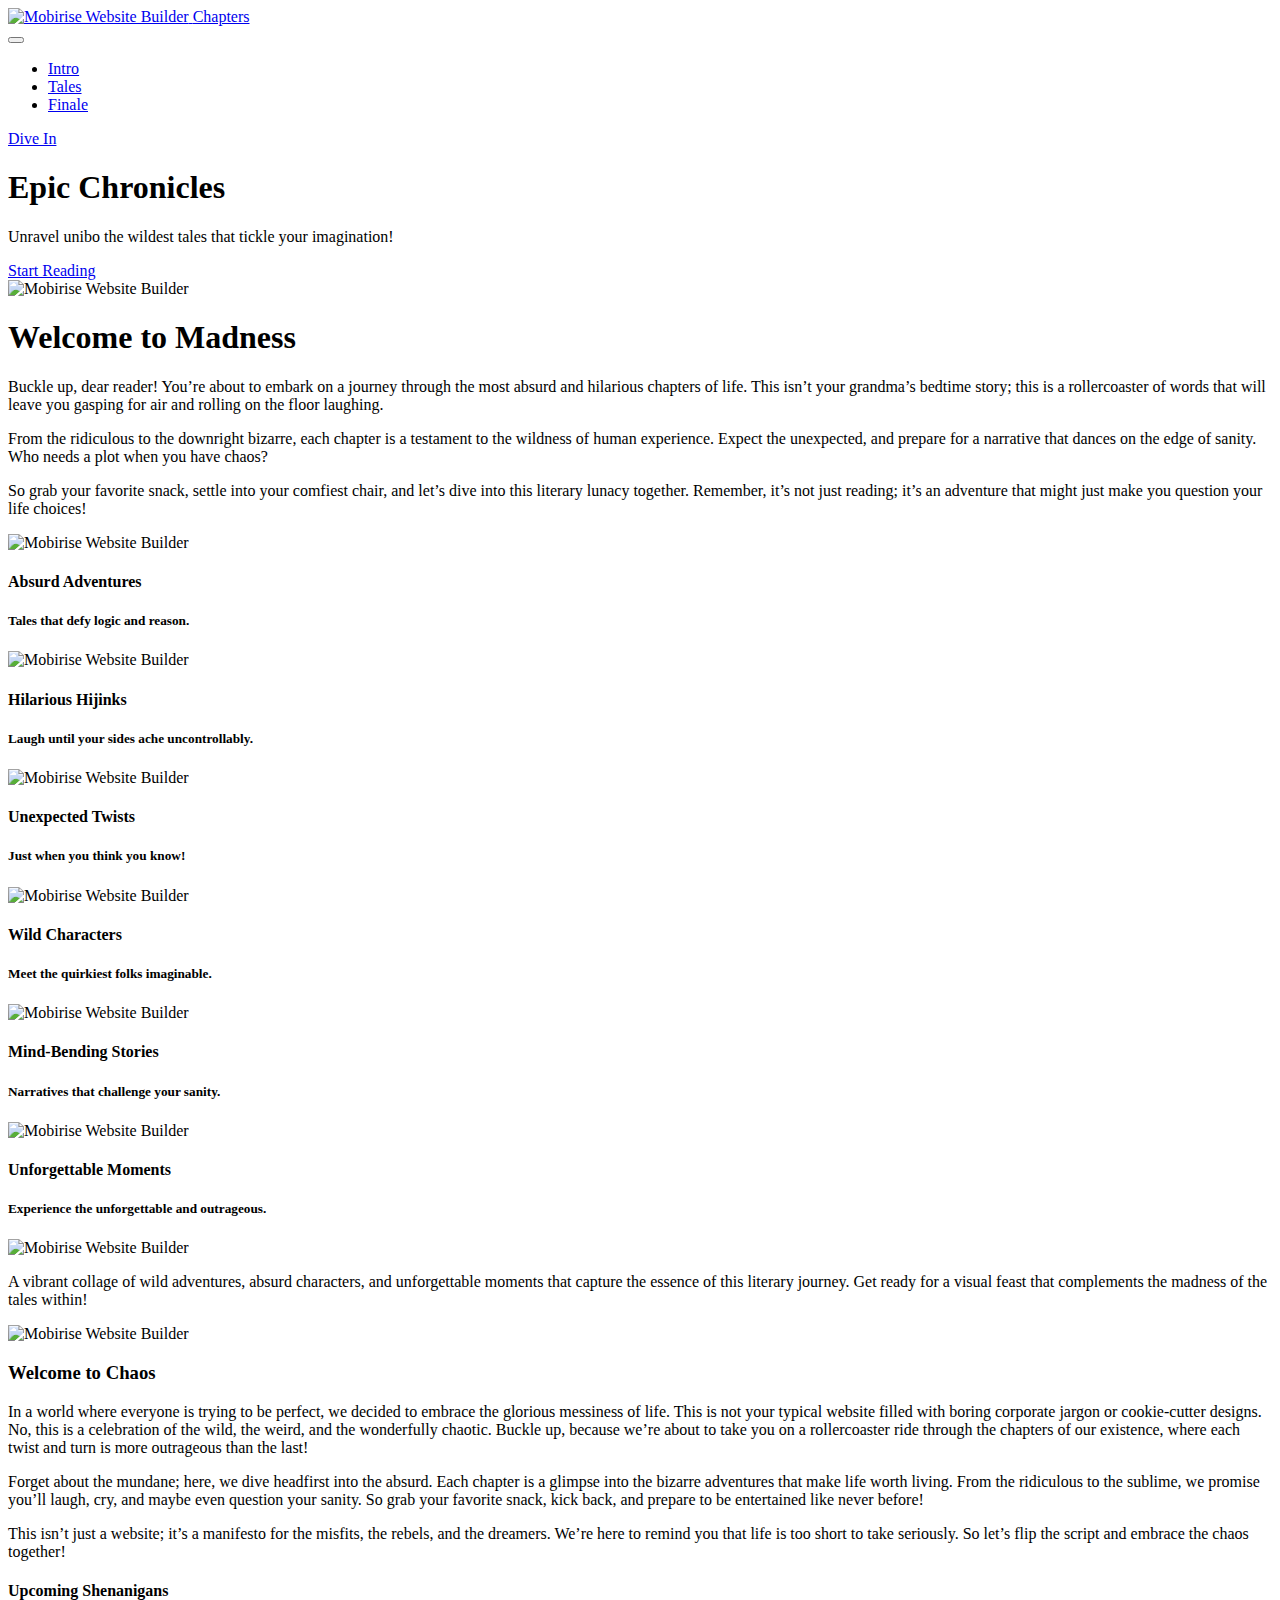
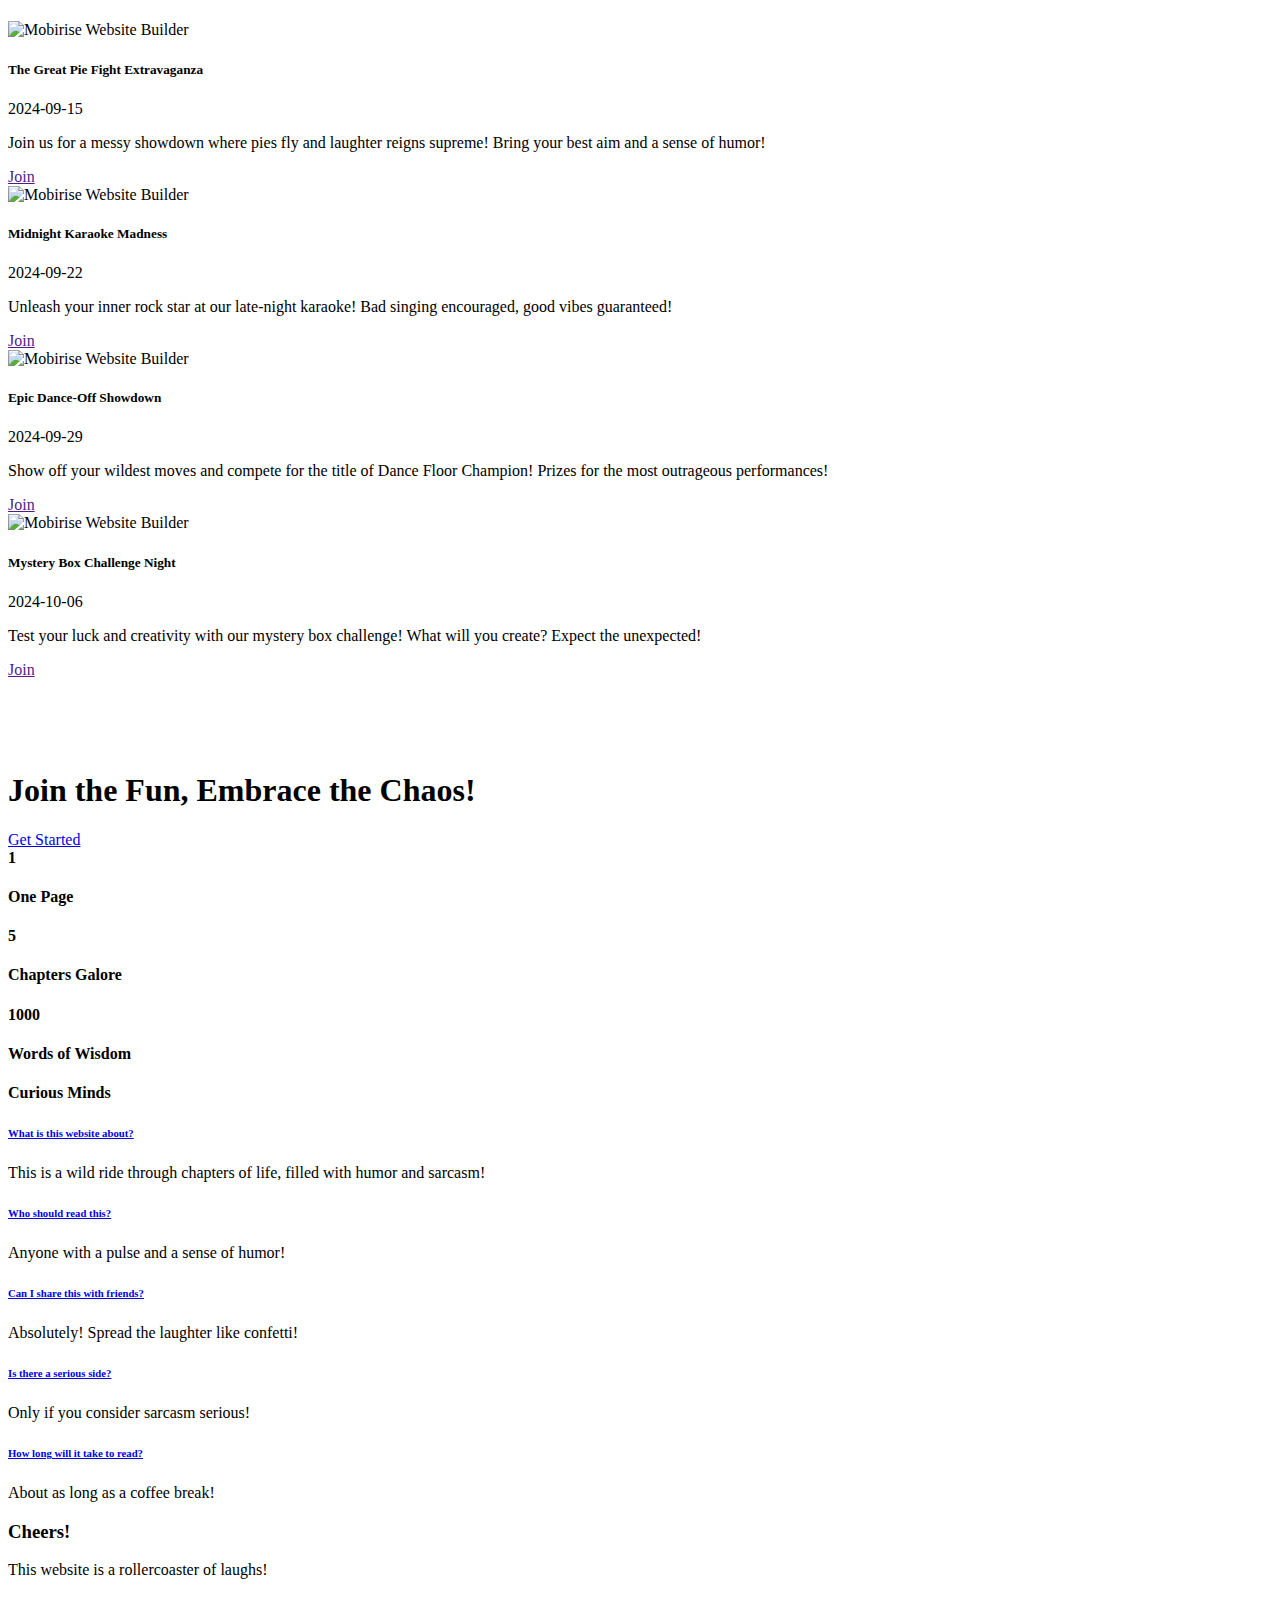
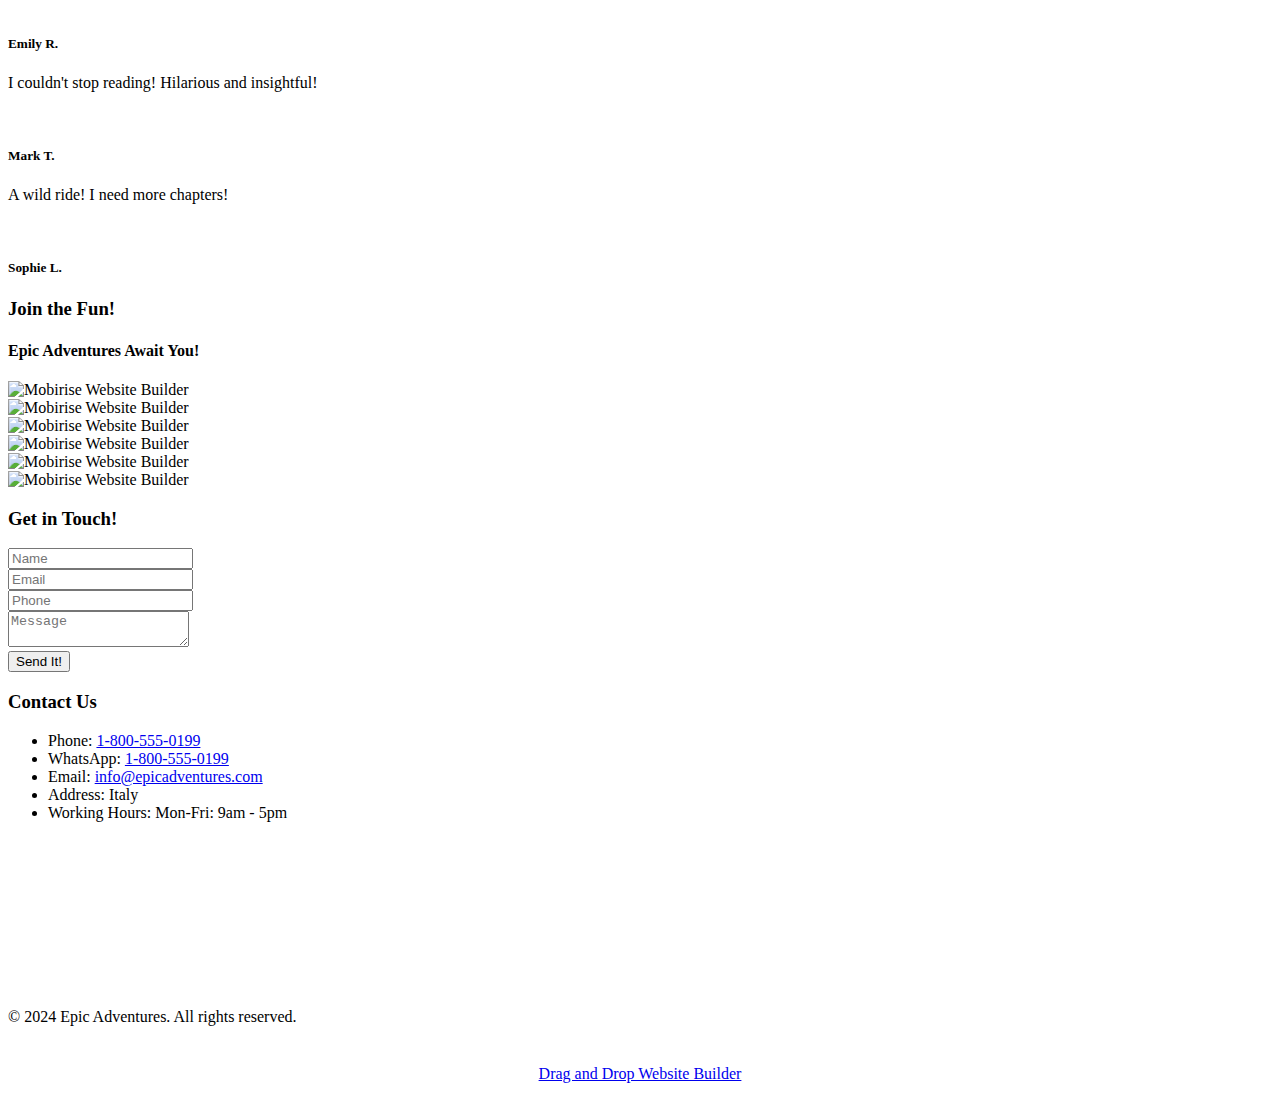
==== index.html @ 842064e1 "Update index.html" ====
<!DOCTYPE html>
<html  >
<head>
  <!-- Site made with Mobirise Website Builder v5.9.18, https://mobirise.com -->
  <meta charset="UTF-8">
  <meta http-equiv="X-UA-Compatible" content="IE=edge">
  <meta name="generator" content="Mobirise v5.9.18, mobirise.com">
  <meta name="viewport" content="width=device-width, initial-scale=1, minimum-scale=1">
  <link rel="shortcut icon" href="assets/images/photo-1497005367839-6e852de72767.jpeg" type="image/x-icon">
  <meta name="description" content="Explore the beauty of minimalism through captivating chapters that invite readers to immerse themselves in a world of simplicity and profound thought.">
  <meta name="google-site-verification" content="su9NgkRu3WkgwEkAl7rqPu0UsEYLMwAdkJTs0aPDBZ8" />
  
  <title>Chapters of Simplicity</title>
  <link rel="stylesheet" href="assets/web/assets/mobirise-icons2/mobirise2.css">
  <link rel="stylesheet" href="assets/bootstrap/css/bootstrap.min.css">
  <link rel="stylesheet" href="assets/bootstrap/css/bootstrap-grid.min.css">
  <link rel="stylesheet" href="assets/bootstrap/css/bootstrap-reboot.min.css">
  <link rel="stylesheet" href="assets/parallax/jarallax.css">
  <link rel="stylesheet" href="assets/dropdown/css/style.css">
  <link rel="stylesheet" href="assets/socicon/css/styles.css">
  <link rel="stylesheet" href="assets/theme/css/style.css">
  <link rel="preload" href="https://fonts.googleapis.com/css2?family=Source+Serif+4:wght@400;700&display=swap&display=swap" as="style" onload="this.onload=null;this.rel='stylesheet'">
  <noscript><link rel="stylesheet" href="https://fonts.googleapis.com/css2?family=Source+Serif+4:wght@400;700&display=swap&display=swap"></noscript>
  <link rel="preload" as="style" href="assets/mobirise/css/mbr-additional.css?v=azBsxr"><link rel="stylesheet" href="assets/mobirise/css/mbr-additional.css?v=azBsxr" type="text/css">

  
  
  
</head>
<body>
  
  <section data-bs-version="5.1" class="menu menu2 cid-uniNquigUN" once="menu" id="menu-5-uniNquigUN">
	

	<nav class="navbar navbar-dropdown navbar-fixed-top navbar-expand-lg">
		<div class="container">
			<div class="navbar-brand">
				<span class="navbar-logo">
					<a href="https://mobiri.se">
						<img src="assets/images/photo-1497005367839-6e852de72767.jpeg" alt="Mobirise Website Builder" style="height: 4.3rem;">
					</a>
				</span>
				<span class="navbar-caption-wrap"><a class="navbar-caption text-black display-4" href="https://mobiri.se">Chapters</a></span>
			</div>
			<button class="navbar-toggler" type="button" data-toggle="collapse" data-bs-toggle="collapse" data-target="#navbarSupportedContent" data-bs-target="#navbarSupportedContent" aria-controls="navbarNavAltMarkup" aria-expanded="false" aria-label="Toggle navigation">
				<div class="hamburger">
					<span></span>
					<span></span>
					<span></span>
					<span></span>
				</div>
			</button>
			<div class="collapse navbar-collapse" id="navbarSupportedContent">
				<ul class="navbar-nav nav-dropdown" data-app-modern-menu="true">
					<li class="nav-item">
						<a class="nav-link link text-black display-4" href="https://mobiri.se">Intro</a>
					</li>
					<li class="nav-item">
						<a class="nav-link link text-black display-4" href="https://mobiri.se" aria-expanded="false">Tales</a>
					</li>
					<li class="nav-item">
						<a class="nav-link link text-black display-4" href="https://mobiri.se">Finale</a>
					</li>
				</ul>
				
				<div class="navbar-buttons mbr-section-btn">
					<a class="btn btn-primary display-4" href="https://mobiri.se">Dive In</a>
				</div>
			</div>
		</div>
	</nav>
</section>

<section data-bs-version="5.1" class="header18 cid-uniNqui27j mbr-fullscreen" data-bg-video="https://www.youtube.com/embed/KY5FQerqOOY?autoplay=1&amp;loop=1&amp;playlist=KY5FQerqOOY&amp;t=20&amp;mute=1&amp;playsinline=1&amp;controls=0&amp;showinfo=0&amp;autohide=1&amp;allowfullscreen=true&amp;mode=transparent" id="hero-16-uniNqui27j">
  

  <div class="mbr-overlay" style="opacity: 0.5; background-color: rgb(0, 0, 0);"></div>
  <div class="container-fluid">
    <div class="row">
      <div class="content-wrap col-12 col-md-12">
        <h1 class="mbr-section-title mbr-fonts-style mbr-white mb-4 display-1">
          <strong>Epic Chronicles</strong>
        </h1>
        
        <p class="mbr-fonts-style mbr-text mbr-white mb-4 display-7">Unravel unibo the wildest tales that tickle your imagination!</p>
        <div class="mbr-section-btn">
          <a class="btn btn-white-outline display-7" href="https://mobiri.se">Start Reading</a>
        </div>
      </div>
    </div>
  </div>
</section>

<section data-bs-version="5.1" class="article2 cid-uniNqukxPW" id="about-me-2-uniNqukxPW">
	

	
	

	<div class="container">
		<div class="row justify-content-center">
			<div class="col-12 col-md-12 col-lg-6 image-wrapper">
				<img class="w-100" src="assets/images/photo-1518972734183-c5b490a7c637.jpeg" alt="Mobirise Website Builder">
			</div>
			<div class="col-12 col-md-12 col-lg">
				<div class="text-wrapper align-left">
					<h1 class="mbr-section-title mbr-fonts-style mb-4 display-2">
						<strong>Welcome to Madness</strong>
					</h1>
					<p class="mbr-text align-left mbr-fonts-style mb-3 display-7">Buckle up, dear reader! You’re about to embark on a journey through the most absurd and hilarious chapters of life. This isn’t your grandma’s bedtime story; this is a rollercoaster of words that will leave you gasping for air and rolling on the floor laughing.</p>

					<p class="mbr-text align-left mbr-fonts-style mb-3 display-7">From the ridiculous to the downright bizarre, each chapter is a testament to the wildness of human experience. Expect the unexpected, and prepare for a narrative that dances on the edge of sanity. Who needs a plot when you have chaos?</p>

					<p class="mbr-text align-left mbr-fonts-style mb-3 display-7">So grab your favorite snack, settle into your comfiest chair, and let’s dive into this literary lunacy together. Remember, it’s not just reading; it’s an adventure that might just make you question your life choices!</p>

					
				</div>
			</div>
		</div>
	</div>
</section>

<section data-bs-version="5.1" class="features16 cid-uniNqukl5I" id="features-32-uniNqukl5I">
    
    
    
    <div class="container">
        
        <div class="row justify-content-center">
            <div class="item features-without-image col-12 col-lg-4">
                <div class="item-wrapper">
                    <div class="card-box">
                        <div class="img-box">
                            <div class="image-wrapper mb-3">
                                <img src="assets/images/photo-1502743780242-f10d2ce370f3.jpeg" alt="Mobirise Website Builder">
                            </div>
                        </div>
                        <h4 class="card-title mbr-fonts-style mb-0 display-7">
                            <strong>Absurd Adventures</strong>
                        </h4>
                        <h5 class="card-text mbr-fonts-style mt-3 display-7">Tales that defy logic and reason.</h5>
                        <div class="link-wrap">
                            
                        </div>
                    </div>
                </div>
            </div>
            <div class="item features-without-image col-12 col-lg-4">
                <div class="item-wrapper">
                    <div class="card-box">
                        <div class="img-box">
                            <div class="image-wrapper mb-3">
                                <img src="assets/images/photo-1494506281370-d80348b928fa.jpeg" alt="Mobirise Website Builder">
                            </div>
                        </div>
                        <h4 class="card-title mbr-fonts-style mb-0 display-7">
                            <strong>Hilarious Hijinks</strong>
                        </h4>
                        <h5 class="card-text mbr-fonts-style mt-3 display-7">Laugh until your sides ache uncontrollably.</h5>
                        <div class="link-wrap">
                            
                        </div>
                    </div>
                </div>
            </div>
            <div class="item features-without-image col-12 col-lg-4">
                <div class="item-wrapper">
                    <div class="card-box">
                        <div class="img-box">
                            <div class="image-wrapper mb-3">
                                <img src="assets/images/photo-1454944338482-a69bb95894af.jpeg" alt="Mobirise Website Builder">
                            </div>
                        </div>
                        <h4 class="card-title mbr-fonts-style mb-0 display-7">
                            <strong>Unexpected Twists</strong>
                        </h4>
                        <h5 class="card-text mbr-fonts-style mt-3 display-7">Just when you think you know!</h5>
                        <div class="link-wrap">
                           
                        </div>
                    </div>
                </div>
            </div>
            <div class="item features-without-image col-12 col-lg-4">
                <div class="item-wrapper">
                    <div class="card-box">
                        <div class="img-box">
                            <div class="image-wrapper mb-3">
                                <img src="assets/images/photo-1485841890310-6a055c88698a.jpeg" alt="Mobirise Website Builder">
                            </div>
                        </div>
                        <h4 class="card-title mbr-fonts-style mb-0 display-7">
                            <strong>Wild Characters</strong>
                        </h4>
                        <h5 class="card-text mbr-fonts-style mt-3 display-7">Meet the quirkiest folks imaginable.</h5>
                        <div class="link-wrap">
                           
                        </div>
                    </div>
                </div>
            </div>
            <div class="item features-without-image col-12 col-lg-4">
                <div class="item-wrapper">
                    <div class="card-box">
                        <div class="img-box">
                            <div class="image-wrapper mb-3">
                                <img src="assets/images/photo-1481277542470-605612bd2d61.jpeg" alt="Mobirise Website Builder">
                            </div>
                        </div>
                        <h4 class="card-title mbr-fonts-style mb-0 display-7">
                            <strong>Mind-Bending Stories</strong>
                        </h4>
                        <h5 class="card-text mbr-fonts-style mt-3 display-7">Narratives that challenge your sanity.</h5>
                        <div class="link-wrap">
                           
                        </div>
                    </div>
                </div>
            </div>
            <div class="item features-without-image col-12 col-lg-4">
                <div class="item-wrapper">
                    <div class="card-box">
                        <div class="img-box">
                            <div class="image-wrapper mb-3">
                                <img src="assets/images/photo-1530494362568-5f68c6b8febf.jpeg" alt="Mobirise Website Builder">
                            </div>
                        </div>
                        <h4 class="card-title mbr-fonts-style mb-0 display-7">
                            <strong>Unforgettable Moments</strong>
                        </h4>
                        <h5 class="card-text mbr-fonts-style mt-3 display-7">Experience the unforgettable and outrageous.</h5>
                        <div class="link-wrap">
                           
                        </div>
                    </div>
                </div>
            </div>
        </div>
    </div>
</section>

<section data-bs-version="5.1" class="image05 cid-uniNqunk5f" id="image-7-uniNqunk5f">    
    
    
    
    <div class="container">
        <div class="row ">
            <div class="col-12 col-lg-8">
                <div class="image-wrapper mb-4">
                    <img class="w-100" src="assets/images/photo-1536009190979-329b94ad4d57.jpeg" alt="Mobirise Website Builder">
                </div>
                
            </div>
            <div class="col-12 col-lg">
                <p class="mbr-side-description mbr-fonts-style mb-4 align-center display-7">A vibrant collage of wild adventures, absurd characters, and unforgettable moments that capture the essence of this literary journey. Get ready for a visual feast that complements the madness of the tales within!</p>
            </div>
        </div>
    </div>
</section>

<section data-bs-version="5.1" class="article8 cid-uniNquoqLv" id="generic-text-8-uniNquoqLv">
  

  
  
  <div class="container">
    <div class="row justify-content-center">
      <div class="card col-md-12 col-lg-10">
        <div class="card-wrapper">
          <div class="image-wrapper d-flex justify-content-center mb-4">
            <img src="assets/images/photo-1517816743773-6e0fd518b4a6.jpeg" alt="Mobirise Website Builder">
          </div>
          <div class="card-content-text">
            <h3 class="card-title mbr-fonts-style mbr-white mt-3 mb-4 display-2">
            <strong>Welcome to Chaos</strong>
          </h3>
          <div class="row card-box align-left">
            <div class="item features-without-image col-12">
              <div class="item-wrapper">
                
                <p class="mbr-text mbr-fonts-style display-7">In a world where everyone is trying to be perfect, we decided to embrace the glorious messiness of life. This is not your typical website filled with boring corporate jargon or cookie-cutter designs. No, this is a celebration of the wild, the weird, and the wonderfully chaotic. Buckle up, because we’re about to take you on a rollercoaster ride through the chapters of our existence, where each twist and turn is more outrageous than the last!</p>
              </div>
            </div>
            <div class="item features-without-image col-12">
              <div class="item-wrapper">
                
                <p class="mbr-text mbr-fonts-style display-7">Forget about the mundane; here, we dive headfirst into the absurd. Each chapter is a glimpse into the bizarre adventures that make life worth living. From the ridiculous to the sublime, we promise you’ll laugh, cry, and maybe even question your sanity. So grab your favorite snack, kick back, and prepare to be entertained like never before!</p>
              </div>
            </div>
            <div class="item features-without-image col-12">
              <div class="item-wrapper">
                
                <p class="mbr-text mbr-fonts-style display-7">This isn’t just a website; it’s a manifesto for the misfits, the rebels, and the dreamers. We’re here to remind you that life is too short to take seriously. So let’s flip the script and embrace the chaos together!</p>
              </div>
            </div>
            
          </div>
          </div>
        </div>
      </div>
    </div>
  </div>
</section>

<section data-bs-version="5.1" class="features03 cid-uniNquoQFY" id="events-1-uniNquoQFY">
  
  
  <div class="container-fluid">
    <div class="row justify-content-center mb-5">
      <div class="col-12 content-head">
        <div class="mbr-section-head">
          <h4 class="mbr-section-title mbr-fonts-style align-center mb-0 display-2">
            <strong>Upcoming Shenanigans</strong>
          </h4>
          
        </div>
      </div>
    </div>
    <div class="row">
      <div class="item features-image col-12 col-md-6 col-lg-3 active">
        <div class="item-wrapper">
          <div class="item-img mb-3">
            <img src="assets/images/photo-1515923152115-758a6b16f35e.jpeg" alt="Mobirise Website Builder" title="">
          </div>
          <div class="item-content align-left">
            <h5 class="item-title mbr-fonts-style mt-0 mb-2 display-5">
              <strong>The Great Pie Fight Extravaganza</strong>
            </h5>
            <p class="mbr-text mbr-fonts-style mb-3 display-7">2024-09-15</p>
            <p class="mbr-text mbr-fonts-style mb-3 display-7">Join us for a messy showdown where pies fly and laughter reigns supreme! Bring your best aim and a sense of humor!</p>
            <div class="mbr-section-btn item-footer">
              <a href="" class="btn item-btn btn-primary display-7">Join</a>
            </div>
          </div>
        </div>
      </div>
      <div class="item features-image col-12 col-md-6 col-lg-3">
        <div class="item-wrapper">
          <div class="item-img mb-3">
            <img src="assets/images/photo-1471086569966-db3eebc25a59.jpeg" alt="Mobirise Website Builder" title="" data-slide-to="1" data-bs-slide-to="1">
          </div>
          <div class="item-content align-left">
            <h5 class="item-title mbr-fonts-style mb-2 mt-0 display-5">
              <strong>Midnight Karaoke Madness</strong>
            </h5>
            <p class="mbr-text mbr-fonts-style mb-3 display-7">2024-09-22</p>
            <p class="mbr-text mbr-fonts-style mb-3 display-7">Unleash your inner rock star at our late-night karaoke! Bad singing encouraged, good vibes guaranteed!</p>
            <div class="mbr-section-btn item-footer">
              <a href="" class="btn item-btn btn-primary display-7">Join</a>
            </div>
          </div>
        </div>
      </div>
      <div class="item features-image col-12 col-md-6 col-lg-3">
        <div class="item-wrapper">
          <div class="item-img mb-3">
            <img src="assets/images/photo-1506619216599-9d16d0903dfd.jpeg" alt="Mobirise Website Builder" title="" data-slide-to="2" data-bs-slide-to="2">
          </div>
          <div class="item-content align-left">
            <h5 class="item-title mbr-fonts-style mb-2 mt-0 display-5">
              <strong>Epic Dance-Off Showdown</strong>
            </h5>
            <p class="mbr-text mbr-fonts-style mb-3 display-7">2024-09-29</p>
            <p class="mbr-text mbr-fonts-style mb-3 display-7">Show off your wildest moves and compete for the title of Dance Floor Champion! Prizes for the most outrageous performances!</p>
            <div class="mbr-section-btn item-footer">
              <a href="" class="btn item-btn btn-primary display-7">Join</a>
            </div>
          </div>
        </div>
      </div>
      <div class="item features-image col-12 col-md-6 col-lg-3">
        <div class="item-wrapper">
          <div class="item-img mb-3">
            <img src="assets/images/photo-1519555535395-78608d9e7ec5.jpeg" alt="Mobirise Website Builder" title="" data-slide-to="2" data-bs-slide-to="2">
          </div>
          <div class="item-content align-left">
            <h5 class="item-title mbr-fonts-style mb-2 mt-0 display-5">
              <strong>Mystery Box Challenge Night</strong>
            </h5>
            <p class="mbr-text mbr-fonts-style mb-3 display-7">2024-10-06</p>
            <p class="mbr-text mbr-fonts-style mb-3 display-7">Test your luck and creativity with our mystery box challenge! What will you create? Expect the unexpected!</p>
            <div class="mbr-section-btn item-footer">
              <a href="" class="btn item-btn btn-primary display-7">Join</a>
            </div>
          </div>
        </div>
      </div>
    </div>
  </div>
</section>

<section data-bs-version="5.1" class="gallery07 cid-uniNqupAEb" id="gallery-14-uniNqupAEb">
  
  
  <div class="container-fluid gallery-wrapper">
    <div class="row justify-content-center">
      <div class="col-12 content-head">
        
      </div>
    </div>
    <div class="grid-container">
      <div class="grid-container-3 moving-left" style="transform: translate3d(-200px, 0px, 0px);">
        <div class="grid-item">
          <img src="assets/images/photo-1464798429116-8e26f96b2e60.jpeg" alt="Mobirise Website Builder">
        </div>
        <div class="grid-item">
          <img src="assets/images/photo-1513506003901-1e6a229e2d15.jpeg" alt="Mobirise Website Builder">
        </div>
        <div class="grid-item">
          <img src="assets/images/photo-1449247709967-d4461a6a6103.jpeg" alt="Mobirise Website Builder">
        </div>
        <div class="grid-item">
          <img src="assets/images/photo-1448318440207-ef1893eb8ac0.jpeg" alt="Mobirise Website Builder">
        </div>
      </div>
    </div>
  </div>
</section>

<section data-bs-version="5.1" class="header14 cid-uniNqup4iJ mbr-parallax-background" id="call-to-action-1-uniNqup4iJ">
	

	
	
	<div class="container">
		<div class="row justify-content-center">
			<div class="card col-12 col-md-12 col-lg-8">
				<div class="card-wrapper">
					<div class="card-box align-center">
						<h1 class="card-title mbr-fonts-style mb-4 display-1">
							<strong>Join the Fun, Embrace the Chaos!</strong>
						</h1>
						
						<div class="mbr-section-btn mt-4">
							<a class="btn btn-primary display-7" href="https://mobiri.se">Get Started</a>
						</div>
					</div>
				</div>
			</div>
		</div>
	</div>
</section>

<section data-bs-version="5.1" class="features023 cid-uniNqupH53" id="metrics-1-uniNqupH53">

    

    
    
    <div class="container">
        
        <div class="row content-row justify-content-center">
            <div class="item features-without-image col-12 col-md-6 col-lg-4 item-mb">
                <div class="item-wrapper">
                    <div class="title mb-2 mb-md-3">
                        <span class="num mbr-fonts-style display-1">
                            <strong>1</strong></span>
                    </div>
                    <h4 class="card-title mbr-fonts-style display-5">
                        <strong>One Page</strong>
                    </h4>
                    
                </div>
            </div>
            <div class="item features-without-image col-12 col-md-6 col-lg-4 item-mb">
                <div class="item-wrapper">
                    <div class="title mb-2 mb-md-3">
                        <span class="num mbr-fonts-style display-1">
                            <strong>5</strong></span>
                    </div>
                    <h4 class="card-title mbr-fonts-style display-5">
                        <strong>Chapters Galore</strong>
                    </h4>
                    
                </div>
            </div>
            <div class="item features-without-image col-12 col-md-6 col-lg-4 item-mb">
                <div class="item-wrapper">
                    <div class="title mb-2 mb-md-3">
                        <span class="num mbr-fonts-style display-1">
                            <strong>1000</strong></span>
                    </div>
                    <h4 class="card-title mbr-fonts-style display-5">
                        <strong>Words of Wisdom</strong>
                    </h4>
                    
                </div>
            </div>
        </div>
    </div>
</section>

<section data-bs-version="5.1" class="list1 cid-uniNqup6Jt" id="faq-1-uniNqup6Jt">
    
    
    <div class="container">
        <div class="row justify-content-center">
            <div class="col-12 col-md-12 col-lg-10 m-auto">
                <div class="content">
                    <div class="row justify-content-center mb-5">
                        <div class="col-12 content-head">
                            <div class="mbr-section-head">
                                <h4 class="mbr-section-title mbr-fonts-style align-center mb-0 display-2">
                                    <strong>Curious Minds</strong>
                                </h4>
                                
                            </div>
                        </div>
                    </div>
                    <div id="bootstrap-accordion_10" class="panel-group accordionStyles accordion" role="tablist" aria-multiselectable="true">
                        <div class="card">
                            <div class="card-header" role="tab" id="headingOne">
                                <a role="button" class="panel-title collapsed" data-toggle="collapse" data-bs-toggle="collapse" data-core="" href="#collapse1_10" aria-expanded="false" aria-controls="collapse1">
                                    <h6 class="panel-title-edit mbr-semibold mbr-fonts-style mb-0 display-5">What is this website about?</h6>
                                    <span class="sign mbr-iconfont mobi-mbri-arrow-down"></span>
                                </a>
                            </div>
                            <div id="collapse1_10" class="panel-collapse noScroll collapse" role="tabpanel" aria-labelledby="headingOne" data-parent="#accordion" data-bs-parent="#bootstrap-accordion_10">
                                <div class="panel-body">
                                    <p class="mbr-fonts-style panel-text display-7">This is a wild ride through chapters of life, filled with humor and sarcasm!</p>
                                </div>
                            </div>
                        </div>
                        <div class="card">
                            <div class="card-header" role="tab" id="headingOne">
                                <a role="button" class="panel-title collapsed" data-toggle="collapse" data-bs-toggle="collapse" data-core="" href="#collapse2_10" aria-expanded="false" aria-controls="collapse2">
                                    <h6 class="panel-title-edit mbr-semibold mbr-fonts-style mb-0 display-5">Who should read this?</h6>
                                    <span class="sign mbr-iconfont mobi-mbri-arrow-down"></span>
                                </a>
                            </div>
                            <div id="collapse2_10" class="panel-collapse noScroll collapse" role="tabpanel" aria-labelledby="headingOne" data-parent="#accordion" data-bs-parent="#bootstrap-accordion_10">
                                <div class="panel-body">
                                    <p class="mbr-fonts-style panel-text display-7">Anyone with a pulse and a sense of humor!</p>
                                </div>
                            </div>
                        </div>
                        <div class="card">
                            <div class="card-header" role="tab" id="headingOne">
                                <a role="button" class="panel-title collapsed" data-toggle="collapse" data-bs-toggle="collapse" data-core="" href="#collapse3_10" aria-expanded="false" aria-controls="collapse3">
                                    <h6 class="panel-title-edit mbr-semibold mbr-fonts-style mb-0 display-5">Can I share this with friends?</h6>
                                    <span class="sign mbr-iconfont mobi-mbri-arrow-down"></span>
                                </a>
                            </div>
                            <div id="collapse3_10" class="panel-collapse noScroll collapse" role="tabpanel" aria-labelledby="headingOne" data-parent="#accordion" data-bs-parent="#bootstrap-accordion_10">
                                <div class="panel-body">
                                    <p class="mbr-fonts-style panel-text display-7">Absolutely! Spread the laughter like confetti!</p>
                                </div>
                            </div>
                        </div>
                        <div class="card">
                            <div class="card-header" role="tab" id="headingOne">
                                <a role="button" class="panel-title collapsed" data-toggle="collapse" data-bs-toggle="collapse" data-core="" href="#collapse4_10" aria-expanded="false" aria-controls="collapse4">
                                    <h6 class="panel-title-edit mbr-semibold mbr-fonts-style mb-0 display-5">Is there a serious side?</h6>
                                    <span class="sign mbr-iconfont mobi-mbri-arrow-down"></span>
                                </a>
                            </div>
                            <div id="collapse4_10" class="panel-collapse noScroll collapse" role="tabpanel" aria-labelledby="headingOne" data-parent="#accordion" data-bs-parent="#bootstrap-accordion_10">
                                <div class="panel-body">
                                    <p class="mbr-fonts-style panel-text display-7">Only if you consider sarcasm serious!</p>
                                </div>
                            </div>
                        </div>
                        <div class="card">
                            <div class="card-header" role="tab" id="headingOne">
                                <a role="button" class="panel-title collapsed" data-toggle="collapse" data-bs-toggle="collapse" data-core="" href="#collapse5_10" aria-expanded="false" aria-controls="collapse5">
                                    <h6 class="panel-title-edit mbr-semibold mbr-fonts-style mb-0 display-5">How long will it take to read?</h6>
                                    <span class="sign mbr-iconfont mobi-mbri-arrow-down"></span>
                                </a>
                            </div>
                            <div id="collapse5_10" class="panel-collapse noScroll collapse" role="tabpanel" aria-labelledby="headingOne" data-parent="#accordion" data-bs-parent="#bootstrap-accordion_10">
                                <div class="panel-body">
                                    <p class="mbr-fonts-style panel-text display-7">About as long as a coffee break!</p>
                                </div>
                            </div>
                        </div>
                        
                    </div>
                </div>
            </div>
        </div>
    </div>
</section>

<section data-bs-version="5.1" class="people04 cid-uniNqup8JH" id="testimonials-4-uniNqup8JH">
	
	
	<div class="container">
		<div class="row mb-5 justify-content-center">
			<div class="col-12 mb-0 content-head">
				<h3 class="mbr-section-title mbr-fonts-style align-center mb-0 display-2">
					<strong>Cheers!</strong>
				</h3>
				
			</div>
		</div>
		<div class="row mbr-masonry" data-masonry="{&quot;percentPosition&quot;: true }">
			<div class="item features-without-image col-12 col-md-6 col-lg-4 active">
				<div class="item-wrapper">
					<div class="card-box align-left">
						<p class="card-text mbr-fonts-style display-7">This website is a rollercoaster of laughs!</p>
						<div class="img-wrapper mt-4 mb-3">
							<img src="assets/images/photo-1676385901160-31e1b9e1c0c7.jpeg" data-slide-to="0" data-bs-slide-to="0" alt="">
						</div>
						<h5 class="card-title mbr-fonts-style display-7">
							<strong>Emily R.</strong>
						</h5>
					</div>
				</div>
			</div>
			<div class="item features-without-image col-12 col-md-6 col-lg-4">
				<div class="item-wrapper">
					<div class="card-box align-left">
						<p class="card-text mbr-fonts-style display-7">I couldn't stop reading! Hilarious and insightful!</p>
						<div class="img-wrapper mt-4 mb-3">
							<img src="assets/images/photo-1586185018558-ea8f4b4c514f.jpeg" data-slide-to="4" data-bs-slide-to="4" alt="">
						</div>
						<h5 class="card-title mbr-fonts-style display-7">
							<strong>Mark T.</strong>
						</h5>
					</div>
				</div>
			</div>
			<div class="item features-without-image col-12 col-md-6 col-lg-4">
				<div class="item-wrapper">
					<div class="card-box align-left">
						<p class="card-text mbr-fonts-style display-7">A wild ride! I need more chapters!</p>
						<div class="img-wrapper mt-4 mb-3">
							<img src="assets/images/photo-1595436065982-84fa400d8d8e.jpeg" data-slide-to="5" data-bs-slide-to="5" alt="">
						</div>
						<h5 class="card-title mbr-fonts-style display-7">
							<strong>Sophie L.</strong>
						</h5>
					</div>
				</div>
			</div>
		</div>
	</div>
</section>

<section data-bs-version="5.1" class="social4 cid-uniNqurFec" id="follow-us-1-uniNqurFec">
    
    
    

    <div class="container">
        <div class="media-container-row">
            <div class="col-12">
                <h3 class="mbr-section-title align-center mb-5 mbr-fonts-style display-2">
                    <strong>Join the Fun!</strong>
                </h3>
                <div class="social-list align-center">
                    <a class="iconfont-wrapper bg-facebook m-2 " target="_blank" href="https://mobiri.se">
                        <span class="socicon-facebook socicon"></span>
                    </a>
                    <a class="iconfont-wrapper bg-twitter m-2" href="https://mobiri.se" target="_blank">
                        <span class="socicon-twitter socicon"></span>
                    </a>
                    <a class="iconfont-wrapper bg-instagram m-2" href="https://mobiri.se" target="_blank">
                        <span class="socicon-instagram socicon"></span>
                    </a>
                    
                    
                    
                    
                    
                    <a class="iconfont-wrapper bg-tiktok m-2" href="https://mobiri.se" target="_blank">
                        <span class="socicon-tiktok socicon"></span>
                    </a>
                    
                    
                </div>
            </div>
        </div>
    </div>
</section>

<section data-bs-version="5.1" class="clients04 cid-uniNqurIQ2" id="sponsors-1-uniNqurIQ2">
    
    
    <div class="container-fluid">
        <div class="row justify-content-center mb-5">
            <div class="col-12 content-head">
                <div class="mbr-section-head">
                    <h4 class="mbr-section-title mbr-fonts-style align-center mb-0 display-2">
                        <strong>Epic Adventures Await You!</strong>
                    </h4>
                    
                </div>
            </div>
        </div>
        <div class="row">
            <div class="item features-image col-12 col-md-6 col-sm-6 col-lg-2 active">
                <div class="item-wrapper">
                    <div class="">
                        <img src="assets/images/photo-1529612700005-e35377bf1415.jpeg" alt="Mobirise Website Builder" title="" data-slide-to="1" data-bs-slide-to="1">
                    </div>
                    
                </div>
            </div>
            <div class="item features-image col-12 col-md-6 col-sm-6 col-lg-2">
                <div class="item-wrapper">
                    <div class="">
                        <img src="assets/images/photo-1606136968306-ab2868cc1f21.jpeg" alt="Mobirise Website Builder" title="" data-slide-to="2" data-bs-slide-to="2">
                    </div>
                    
                </div>
            </div>
            <div class="item features-image col-12 col-md-6 col-sm-6 col-lg-2">
                <div class="item-wrapper">
                    <div class="">
                        <img src="assets/images/photo-1651044450619-5ce74d316987.jpeg" alt="Mobirise Website Builder" title="" data-slide-to="3" data-bs-slide-to="3">
                    </div>
                    
                </div>
            </div>
            <div class="item features-image col-12 col-md-6 col-sm-6 col-lg-2">
                <div class="item-wrapper">
                    <div class="">
                        <img src="assets/images/photo-1617727553252-65863c156eb0.jpeg" alt="Mobirise Website Builder" title="" data-slide-to="4" data-bs-slide-to="4">
                    </div>
                    
                </div>
            </div>
            <div class="item features-image col-12 col-md-6 col-sm-6 col-lg-2">
                <div class="item-wrapper">
                    <div class="">
                        <img src="assets/images/photo-1651853082689-706323a31427.jpeg" alt="Mobirise Website Builder" title="" data-slide-to="5" data-bs-slide-to="5">
                    </div>
                    
                </div>
            </div>
            <div class="item features-image col-12 col-md-6 col-sm-6 col-lg-2">
                <div class="item-wrapper">
                    <div class="">
                        <img src="assets/images/photo-1681415851723-dca11d0ec9a6.jpeg" alt="Mobirise Website Builder" title="" data-slide-to="6" data-bs-slide-to="6">
                    </div>
                    
                </div>
            </div>
        </div>
    </div>
</section>

<section data-bs-version="5.1" class="form5 cid-uniNqurmWv" id="contact-form-3-uniNqurmWv">
    
    
    <div class="container">
        <div class="row justify-content-center">
            <div class="col-12 content-head">
                <div class="mbr-section-head mb-5">
                    <h3 class="mbr-section-title mbr-fonts-style align-center mb-0 display-2">
                        <strong>Get in Touch!</strong>
                    </h3>
                    
                </div>
            </div>
        </div>
        <div class="row justify-content-center">
            <div class="col-lg-8 mx-auto mbr-form" data-form-type="formoid">
                <form action="https://mobirise.eu/" method="POST" class="mbr-form form-with-styler" data-form-title="Form Name"><input type="hidden" name="email" data-form-email="true" value="pr1kGNQUyJJXg5RAjDt/e09m7srbnY0PnajOEByIZ6enghzWVpcPhkeq6guL9uwvoZSpRQWbtwrxyElwsotmH0FYX3DvBLh60uaPws+31CKuNBbi2oX5ON7KUBMcdShO">
                    <div class="row">
                        <div hidden="hidden" data-form-alert="" class="alert alert-success col-12">Thanks for filling out the form!</div>
                        <div hidden="hidden" data-form-alert-danger="" class="alert alert-danger col-12">
                            Oops...! some problem!
                        </div>
                    </div>
                    <div class="dragArea row">
                        <div class="col-md col-sm-12 form-group mb-3" data-for="name">
                            <input type="text" name="name" placeholder="Name" data-form-field="name" class="form-control" value="" id="name-contact-form-3-uniNqurmWv">
                        </div>
                        <div class="col-md col-sm-12 form-group mb-3" data-for="email">
                            <input type="email" name="email" placeholder="Email" data-form-field="email" class="form-control" value="" id="email-contact-form-3-uniNqurmWv">
                        </div>
                        <div class="col-12 form-group mb-3 mb-3" data-for="url">
                            <input type="url" name="url" placeholder="Phone" data-form-field="url" class="form-control" value="" id="url-contact-form-3-uniNqurmWv">
                        </div>
                        <div class="col-12 form-group mb-3" data-for="textarea">
                            <textarea name="textarea" placeholder="Message" data-form-field="textarea" class="form-control" id="textarea-contact-form-3-uniNqurmWv"></textarea>
                        </div>
                        <div class="col-lg-12 col-md-12 col-sm-12 align-center mbr-section-btn">
                            <button type="submit" class="btn btn-primary display-7">Send It!</button>
                        </div>
                    </div>
                </form>
            </div>
        </div>
    </div>
</section>

<section data-bs-version="5.1" class="contacts02 map1 cid-uniNqurujQ" id="contacts-2-uniNqurujQ">

    

    
    <div class="container">
        <div class="row justify-content-center">
            <div class="col-12 content-head">
                <div class="mbr-section-head mb-5">
                    <h3 class="mbr-section-title mbr-fonts-style align-center mb-0 display-2">
                        <strong>Contact Us</strong>
                    </h3>
                    
                </div>
            </div>
        </div>
        <div class="row justify-content-center">
            <div class="card col-12 col-md-12 col-lg-6">
                <div class="card-wrapper">
                    <div class="text-wrapper">
                        
                        <ul class="list mbr-fonts-style display-7">
                            <li class="mbr-text item-wrap">
                            Phone:                                
                            <a href="tel:1-800-555-0199" class="text-black">1-800-555-0199</a></li>

                            <li class="mbr-text item-wrap">WhatsApp: 
                            <a href="tel:1-800-555-0199" class="text-black">1-800-555-0199</a></li> 

                            <li class="mbr-text item-wrap">                            
                            Email:
                            <a href="mailto:info@epicadventures.com" class="text-black">info@epicadventures.com</a>                        
                            </li>

                            <li class="mbr-text item-wrap">                        
                            Address:
                             Italy
                            </li>

                            <li class="mbr-text item-wrap">
                            Working Hours:
                            Mon-Fri: 9am - 5pm
                            </li>
                        </ul>
                    </div>
                </div>
            </div>
            <div class="map-wrapper col-md-12 col-lg-6">
                <div class="google-map"><iframe frameborder="0" style="border:0" src="https://www.google.com/maps/embed/v1/place?key=AIzaSyCt1265A4qvZy9HKUeA8J15AOC4SrCyZe4&amp;q=%20Italy" allowfullscreen=""></iframe></div>
            </div>
        </div>
    </div>
</section>

<section data-bs-version="5.1" class="footer4 cid-uniNqur3YI" once="footers" id="footer-4-uniNqur3YI">

    

    

    <div class="container">
        <div class="media-container-row align-center mbr-white">
            <div class="col-12">
                <p class="mbr-text mb-0 mbr-fonts-style display-7">© 2024 Epic Adventures. All rights reserved.</p>
            </div>
        </div>
    </div>
</section><section class="display-7" style="padding: 0;align-items: center;justify-content: center;flex-wrap: wrap;    align-content: center;display: flex;position: relative;height: 4rem;"><a href="https://mobiri.se/3408797" style="flex: 1 1;height: 4rem;position: absolute;width: 100%;z-index: 1;"><img alt="" style="height: 4rem;" src="[data-uri]"></a><p style="margin: 0;text-align: center;" class="display-7">&#8204;</p><a style="z-index:1" href="https://mobirise.com/drag-drop-website-builder.html">Drag and Drop Website Builder</a></section><script src="assets/bootstrap/js/bootstrap.bundle.min.js"></script>  <script src="assets/parallax/jarallax.js"></script>  <script src="assets/smoothscroll/smooth-scroll.js"></script>  <script src="assets/ytplayer/index.js"></script>  <script src="assets/dropdown/js/navbar-dropdown.js"></script>  <script src="assets/vimeoplayer/player.js"></script>  <script src="assets/scrollgallery/scroll-gallery.js"></script>  <script src="assets/mbr-switch-arrow/mbr-switch-arrow.js"></script>  <script src="assets/masonry/masonry.pkgd.min.js"></script>  <script src="assets/imagesloaded/imagesloaded.pkgd.min.js"></script>  <script src="assets/theme/js/script.js"></script>  <script src="assets/formoid/formoid.min.js"></script>  
  
  
</body>
</html>
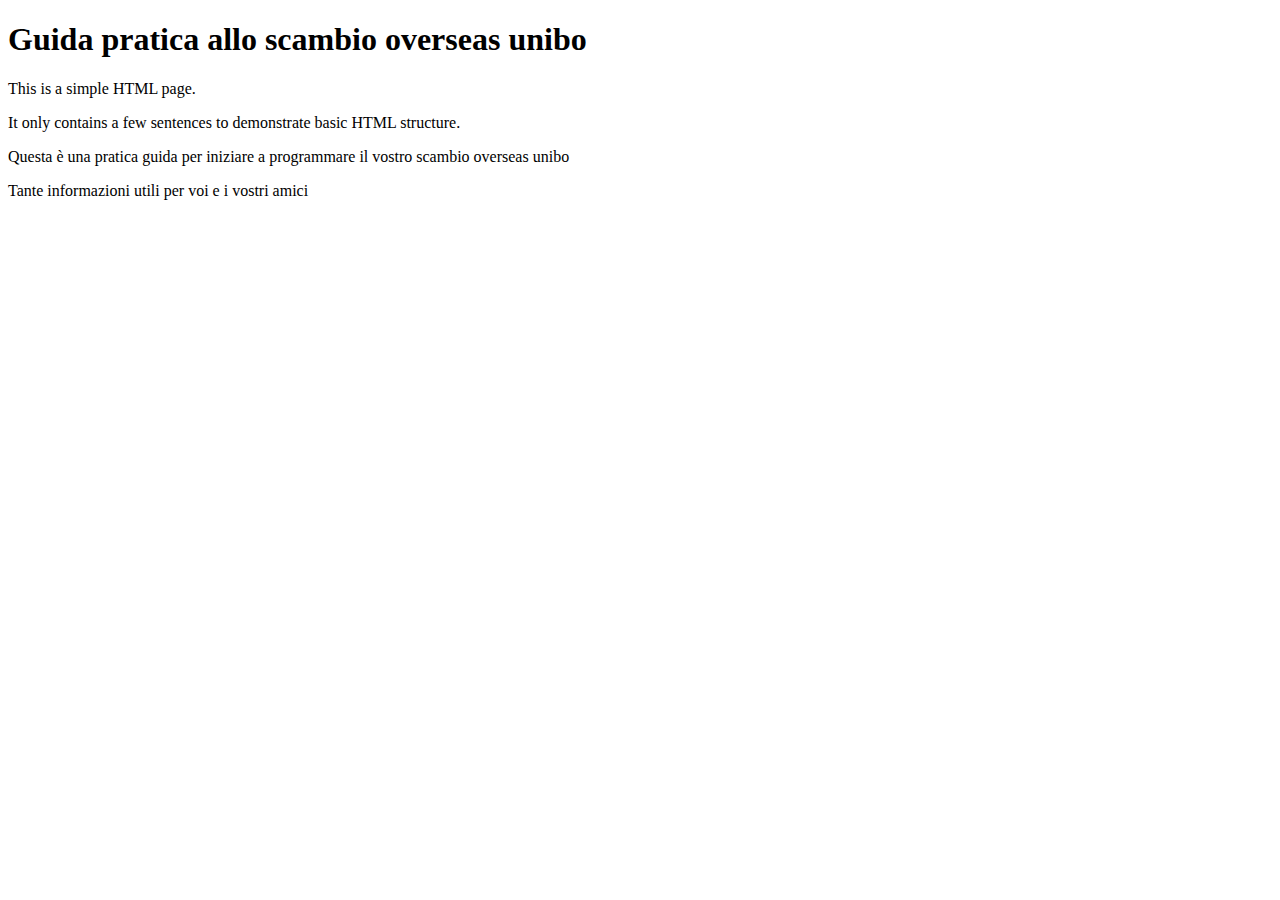
==== commit 3ae88a3a: "Update index.html" ====
--- a/index.html
+++ b/index.html
@@ -1,861 +1,16 @@
 <!DOCTYPE html>
-<html  >
+<html lang="en">
 <head>
-  <!-- Site made with Mobirise Website Builder v5.9.18, https://mobirise.com -->
-  <meta charset="UTF-8">
-  <meta http-equiv="X-UA-Compatible" content="IE=edge">
-  <meta name="generator" content="Mobirise v5.9.18, mobirise.com">
-  <meta name="viewport" content="width=device-width, initial-scale=1, minimum-scale=1">
-  <link rel="shortcut icon" href="assets/images/photo-1497005367839-6e852de72767.jpeg" type="image/x-icon">
-  <meta name="description" content="Explore the beauty of minimalism through captivating chapters that invite readers to immerse themselves in a world of simplicity and profound thought.">
-  <meta name="google-site-verification" content="su9NgkRu3WkgwEkAl7rqPu0UsEYLMwAdkJTs0aPDBZ8" />
-  
-  <title>Chapters of Simplicity</title>
-  <link rel="stylesheet" href="assets/web/assets/mobirise-icons2/mobirise2.css">
-  <link rel="stylesheet" href="assets/bootstrap/css/bootstrap.min.css">
-  <link rel="stylesheet" href="assets/bootstrap/css/bootstrap-grid.min.css">
-  <link rel="stylesheet" href="assets/bootstrap/css/bootstrap-reboot.min.css">
-  <link rel="stylesheet" href="assets/parallax/jarallax.css">
-  <link rel="stylesheet" href="assets/dropdown/css/style.css">
-  <link rel="stylesheet" href="assets/socicon/css/styles.css">
-  <link rel="stylesheet" href="assets/theme/css/style.css">
-  <link rel="preload" href="https://fonts.googleapis.com/css2?family=Source+Serif+4:wght@400;700&display=swap&display=swap" as="style" onload="this.onload=null;this.rel='stylesheet'">
-  <noscript><link rel="stylesheet" href="https://fonts.googleapis.com/css2?family=Source+Serif+4:wght@400;700&display=swap&display=swap"></noscript>
-  <link rel="preload" as="style" href="assets/mobirise/css/mbr-additional.css?v=azBsxr"><link rel="stylesheet" href="assets/mobirise/css/mbr-additional.css?v=azBsxr" type="text/css">
-
-  
-  
-  
+    <meta charset="UTF-8">
+    <meta name="google-site-verification" content="su9NgkRu3WkgwEkAl7rqPu0UsEYLMwAdkJTs0aPDBZ8" />
+    <meta name="viewport" content="width=device-width, initial-scale=1.0">
+    <title>My Simple HTML Page</title>
 </head>
 <body>
-  
-  <section data-bs-version="5.1" class="menu menu2 cid-uniNquigUN" once="menu" id="menu-5-uniNquigUN">
-	
-
-	<nav class="navbar navbar-dropdown navbar-fixed-top navbar-expand-lg">
-		<div class="container">
-			<div class="navbar-brand">
-				<span class="navbar-logo">
-					<a href="https://mobiri.se">
-						<img src="assets/images/photo-1497005367839-6e852de72767.jpeg" alt="Mobirise Website Builder" style="height: 4.3rem;">
-					</a>
-				</span>
-				<span class="navbar-caption-wrap"><a class="navbar-caption text-black display-4" href="https://mobiri.se">Chapters</a></span>
-			</div>
-			<button class="navbar-toggler" type="button" data-toggle="collapse" data-bs-toggle="collapse" data-target="#navbarSupportedContent" data-bs-target="#navbarSupportedContent" aria-controls="navbarNavAltMarkup" aria-expanded="false" aria-label="Toggle navigation">
-				<div class="hamburger">
-					<span></span>
-					<span></span>
-					<span></span>
-					<span></span>
-				</div>
-			</button>
-			<div class="collapse navbar-collapse" id="navbarSupportedContent">
-				<ul class="navbar-nav nav-dropdown" data-app-modern-menu="true">
-					<li class="nav-item">
-						<a class="nav-link link text-black display-4" href="https://mobiri.se">Intro</a>
-					</li>
-					<li class="nav-item">
-						<a class="nav-link link text-black display-4" href="https://mobiri.se" aria-expanded="false">Tales</a>
-					</li>
-					<li class="nav-item">
-						<a class="nav-link link text-black display-4" href="https://mobiri.se">Finale</a>
-					</li>
-				</ul>
-				
-				<div class="navbar-buttons mbr-section-btn">
-					<a class="btn btn-primary display-4" href="https://mobiri.se">Dive In</a>
-				</div>
-			</div>
-		</div>
-	</nav>
-</section>
-
-<section data-bs-version="5.1" class="header18 cid-uniNqui27j mbr-fullscreen" data-bg-video="https://www.youtube.com/embed/KY5FQerqOOY?autoplay=1&amp;loop=1&amp;playlist=KY5FQerqOOY&amp;t=20&amp;mute=1&amp;playsinline=1&amp;controls=0&amp;showinfo=0&amp;autohide=1&amp;allowfullscreen=true&amp;mode=transparent" id="hero-16-uniNqui27j">
-  
-
-  <div class="mbr-overlay" style="opacity: 0.5; background-color: rgb(0, 0, 0);"></div>
-  <div class="container-fluid">
-    <div class="row">
-      <div class="content-wrap col-12 col-md-12">
-        <h1 class="mbr-section-title mbr-fonts-style mbr-white mb-4 display-1">
-          <strong>Epic Chronicles</strong>
-        </h1>
-        
-        <p class="mbr-fonts-style mbr-text mbr-white mb-4 display-7">Unravel unibo the wildest tales that tickle your imagination!</p>
-        <div class="mbr-section-btn">
-          <a class="btn btn-white-outline display-7" href="https://mobiri.se">Start Reading</a>
-        </div>
-      </div>
-    </div>
-  </div>
-</section>
-
-<section data-bs-version="5.1" class="article2 cid-uniNqukxPW" id="about-me-2-uniNqukxPW">
-	
-
-	
-	
-
-	<div class="container">
-		<div class="row justify-content-center">
-			<div class="col-12 col-md-12 col-lg-6 image-wrapper">
-				<img class="w-100" src="assets/images/photo-1518972734183-c5b490a7c637.jpeg" alt="Mobirise Website Builder">
-			</div>
-			<div class="col-12 col-md-12 col-lg">
-				<div class="text-wrapper align-left">
-					<h1 class="mbr-section-title mbr-fonts-style mb-4 display-2">
-						<strong>Welcome to Madness</strong>
-					</h1>
-					<p class="mbr-text align-left mbr-fonts-style mb-3 display-7">Buckle up, dear reader! You’re about to embark on a journey through the most absurd and hilarious chapters of life. This isn’t your grandma’s bedtime story; this is a rollercoaster of words that will leave you gasping for air and rolling on the floor laughing.</p>
-
-					<p class="mbr-text align-left mbr-fonts-style mb-3 display-7">From the ridiculous to the downright bizarre, each chapter is a testament to the wildness of human experience. Expect the unexpected, and prepare for a narrative that dances on the edge of sanity. Who needs a plot when you have chaos?</p>
-
-					<p class="mbr-text align-left mbr-fonts-style mb-3 display-7">So grab your favorite snack, settle into your comfiest chair, and let’s dive into this literary lunacy together. Remember, it’s not just reading; it’s an adventure that might just make you question your life choices!</p>
-
-					
-				</div>
-			</div>
-		</div>
-	</div>
-</section>
-
-<section data-bs-version="5.1" class="features16 cid-uniNqukl5I" id="features-32-uniNqukl5I">
-    
-    
-    
-    <div class="container">
-        
-        <div class="row justify-content-center">
-            <div class="item features-without-image col-12 col-lg-4">
-                <div class="item-wrapper">
-                    <div class="card-box">
-                        <div class="img-box">
-                            <div class="image-wrapper mb-3">
-                                <img src="assets/images/photo-1502743780242-f10d2ce370f3.jpeg" alt="Mobirise Website Builder">
-                            </div>
-                        </div>
-                        <h4 class="card-title mbr-fonts-style mb-0 display-7">
-                            <strong>Absurd Adventures</strong>
-                        </h4>
-                        <h5 class="card-text mbr-fonts-style mt-3 display-7">Tales that defy logic and reason.</h5>
-                        <div class="link-wrap">
-                            
-                        </div>
-                    </div>
-                </div>
-            </div>
-            <div class="item features-without-image col-12 col-lg-4">
-                <div class="item-wrapper">
-                    <div class="card-box">
-                        <div class="img-box">
-                            <div class="image-wrapper mb-3">
-                                <img src="assets/images/photo-1494506281370-d80348b928fa.jpeg" alt="Mobirise Website Builder">
-                            </div>
-                        </div>
-                        <h4 class="card-title mbr-fonts-style mb-0 display-7">
-                            <strong>Hilarious Hijinks</strong>
-                        </h4>
-                        <h5 class="card-text mbr-fonts-style mt-3 display-7">Laugh until your sides ache uncontrollably.</h5>
-                        <div class="link-wrap">
-                            
-                        </div>
-                    </div>
-                </div>
-            </div>
-            <div class="item features-without-image col-12 col-lg-4">
-                <div class="item-wrapper">
-                    <div class="card-box">
-                        <div class="img-box">
-                            <div class="image-wrapper mb-3">
-                                <img src="assets/images/photo-1454944338482-a69bb95894af.jpeg" alt="Mobirise Website Builder">
-                            </div>
-                        </div>
-                        <h4 class="card-title mbr-fonts-style mb-0 display-7">
-                            <strong>Unexpected Twists</strong>
-                        </h4>
-                        <h5 class="card-text mbr-fonts-style mt-3 display-7">Just when you think you know!</h5>
-                        <div class="link-wrap">
-                           
-                        </div>
-                    </div>
-                </div>
-            </div>
-            <div class="item features-without-image col-12 col-lg-4">
-                <div class="item-wrapper">
-                    <div class="card-box">
-                        <div class="img-box">
-                            <div class="image-wrapper mb-3">
-                                <img src="assets/images/photo-1485841890310-6a055c88698a.jpeg" alt="Mobirise Website Builder">
-                            </div>
-                        </div>
-                        <h4 class="card-title mbr-fonts-style mb-0 display-7">
-                            <strong>Wild Characters</strong>
-                        </h4>
-                        <h5 class="card-text mbr-fonts-style mt-3 display-7">Meet the quirkiest folks imaginable.</h5>
-                        <div class="link-wrap">
-                           
-                        </div>
-                    </div>
-                </div>
-            </div>
-            <div class="item features-without-image col-12 col-lg-4">
-                <div class="item-wrapper">
-                    <div class="card-box">
-                        <div class="img-box">
-                            <div class="image-wrapper mb-3">
-                                <img src="assets/images/photo-1481277542470-605612bd2d61.jpeg" alt="Mobirise Website Builder">
-                            </div>
-                        </div>
-                        <h4 class="card-title mbr-fonts-style mb-0 display-7">
-                            <strong>Mind-Bending Stories</strong>
-                        </h4>
-                        <h5 class="card-text mbr-fonts-style mt-3 display-7">Narratives that challenge your sanity.</h5>
-                        <div class="link-wrap">
-                           
-                        </div>
-                    </div>
-                </div>
-            </div>
-            <div class="item features-without-image col-12 col-lg-4">
-                <div class="item-wrapper">
-                    <div class="card-box">
-                        <div class="img-box">
-                            <div class="image-wrapper mb-3">
-                                <img src="assets/images/photo-1530494362568-5f68c6b8febf.jpeg" alt="Mobirise Website Builder">
-                            </div>
-                        </div>
-                        <h4 class="card-title mbr-fonts-style mb-0 display-7">
-                            <strong>Unforgettable Moments</strong>
-                        </h4>
-                        <h5 class="card-text mbr-fonts-style mt-3 display-7">Experience the unforgettable and outrageous.</h5>
-                        <div class="link-wrap">
-                           
-                        </div>
-                    </div>
-                </div>
-            </div>
-        </div>
-    </div>
-</section>
-
-<section data-bs-version="5.1" class="image05 cid-uniNqunk5f" id="image-7-uniNqunk5f">    
-    
-    
-    
-    <div class="container">
-        <div class="row ">
-            <div class="col-12 col-lg-8">
-                <div class="image-wrapper mb-4">
-                    <img class="w-100" src="assets/images/photo-1536009190979-329b94ad4d57.jpeg" alt="Mobirise Website Builder">
-                </div>
-                
-            </div>
-            <div class="col-12 col-lg">
-                <p class="mbr-side-description mbr-fonts-style mb-4 align-center display-7">A vibrant collage of wild adventures, absurd characters, and unforgettable moments that capture the essence of this literary journey. Get ready for a visual feast that complements the madness of the tales within!</p>
-            </div>
-        </div>
-    </div>
-</section>
-
-<section data-bs-version="5.1" class="article8 cid-uniNquoqLv" id="generic-text-8-uniNquoqLv">
-  
-
-  
-  
-  <div class="container">
-    <div class="row justify-content-center">
-      <div class="card col-md-12 col-lg-10">
-        <div class="card-wrapper">
-          <div class="image-wrapper d-flex justify-content-center mb-4">
-            <img src="assets/images/photo-1517816743773-6e0fd518b4a6.jpeg" alt="Mobirise Website Builder">
-          </div>
-          <div class="card-content-text">
-            <h3 class="card-title mbr-fonts-style mbr-white mt-3 mb-4 display-2">
-            <strong>Welcome to Chaos</strong>
-          </h3>
-          <div class="row card-box align-left">
-            <div class="item features-without-image col-12">
-              <div class="item-wrapper">
-                
-                <p class="mbr-text mbr-fonts-style display-7">In a world where everyone is trying to be perfect, we decided to embrace the glorious messiness of life. This is not your typical website filled with boring corporate jargon or cookie-cutter designs. No, this is a celebration of the wild, the weird, and the wonderfully chaotic. Buckle up, because we’re about to take you on a rollercoaster ride through the chapters of our existence, where each twist and turn is more outrageous than the last!</p>
-              </div>
-            </div>
-            <div class="item features-without-image col-12">
-              <div class="item-wrapper">
-                
-                <p class="mbr-text mbr-fonts-style display-7">Forget about the mundane; here, we dive headfirst into the absurd. Each chapter is a glimpse into the bizarre adventures that make life worth living. From the ridiculous to the sublime, we promise you’ll laugh, cry, and maybe even question your sanity. So grab your favorite snack, kick back, and prepare to be entertained like never before!</p>
-              </div>
-            </div>
-            <div class="item features-without-image col-12">
-              <div class="item-wrapper">
-                
-                <p class="mbr-text mbr-fonts-style display-7">This isn’t just a website; it’s a manifesto for the misfits, the rebels, and the dreamers. We’re here to remind you that life is too short to take seriously. So let’s flip the script and embrace the chaos together!</p>
-              </div>
-            </div>
-            
-          </div>
-          </div>
-        </div>
-      </div>
-    </div>
-  </div>
-</section>
-
-<section data-bs-version="5.1" class="features03 cid-uniNquoQFY" id="events-1-uniNquoQFY">
-  
-  
-  <div class="container-fluid">
-    <div class="row justify-content-center mb-5">
-      <div class="col-12 content-head">
-        <div class="mbr-section-head">
-          <h4 class="mbr-section-title mbr-fonts-style align-center mb-0 display-2">
-            <strong>Upcoming Shenanigans</strong>
-          </h4>
-          
-        </div>
-      </div>
-    </div>
-    <div class="row">
-      <div class="item features-image col-12 col-md-6 col-lg-3 active">
-        <div class="item-wrapper">
-          <div class="item-img mb-3">
-            <img src="assets/images/photo-1515923152115-758a6b16f35e.jpeg" alt="Mobirise Website Builder" title="">
-          </div>
-          <div class="item-content align-left">
-            <h5 class="item-title mbr-fonts-style mt-0 mb-2 display-5">
-              <strong>The Great Pie Fight Extravaganza</strong>
-            </h5>
-            <p class="mbr-text mbr-fonts-style mb-3 display-7">2024-09-15</p>
-            <p class="mbr-text mbr-fonts-style mb-3 display-7">Join us for a messy showdown where pies fly and laughter reigns supreme! Bring your best aim and a sense of humor!</p>
-            <div class="mbr-section-btn item-footer">
-              <a href="" class="btn item-btn btn-primary display-7">Join</a>
-            </div>
-          </div>
-        </div>
-      </div>
-      <div class="item features-image col-12 col-md-6 col-lg-3">
-        <div class="item-wrapper">
-          <div class="item-img mb-3">
-            <img src="assets/images/photo-1471086569966-db3eebc25a59.jpeg" alt="Mobirise Website Builder" title="" data-slide-to="1" data-bs-slide-to="1">
-          </div>
-          <div class="item-content align-left">
-            <h5 class="item-title mbr-fonts-style mb-2 mt-0 display-5">
-              <strong>Midnight Karaoke Madness</strong>
-            </h5>
-            <p class="mbr-text mbr-fonts-style mb-3 display-7">2024-09-22</p>
-            <p class="mbr-text mbr-fonts-style mb-3 display-7">Unleash your inner rock star at our late-night karaoke! Bad singing encouraged, good vibes guaranteed!</p>
-            <div class="mbr-section-btn item-footer">
-              <a href="" class="btn item-btn btn-primary display-7">Join</a>
-            </div>
-          </div>
-        </div>
-      </div>
-      <div class="item features-image col-12 col-md-6 col-lg-3">
-        <div class="item-wrapper">
-          <div class="item-img mb-3">
-            <img src="assets/images/photo-1506619216599-9d16d0903dfd.jpeg" alt="Mobirise Website Builder" title="" data-slide-to="2" data-bs-slide-to="2">
-          </div>
-          <div class="item-content align-left">
-            <h5 class="item-title mbr-fonts-style mb-2 mt-0 display-5">
-              <strong>Epic Dance-Off Showdown</strong>
-            </h5>
-            <p class="mbr-text mbr-fonts-style mb-3 display-7">2024-09-29</p>
-            <p class="mbr-text mbr-fonts-style mb-3 display-7">Show off your wildest moves and compete for the title of Dance Floor Champion! Prizes for the most outrageous performances!</p>
-            <div class="mbr-section-btn item-footer">
-              <a href="" class="btn item-btn btn-primary display-7">Join</a>
-            </div>
-          </div>
-        </div>
-      </div>
-      <div class="item features-image col-12 col-md-6 col-lg-3">
-        <div class="item-wrapper">
-          <div class="item-img mb-3">
-            <img src="assets/images/photo-1519555535395-78608d9e7ec5.jpeg" alt="Mobirise Website Builder" title="" data-slide-to="2" data-bs-slide-to="2">
-          </div>
-          <div class="item-content align-left">
-            <h5 class="item-title mbr-fonts-style mb-2 mt-0 display-5">
-              <strong>Mystery Box Challenge Night</strong>
-            </h5>
-            <p class="mbr-text mbr-fonts-style mb-3 display-7">2024-10-06</p>
-            <p class="mbr-text mbr-fonts-style mb-3 display-7">Test your luck and creativity with our mystery box challenge! What will you create? Expect the unexpected!</p>
-            <div class="mbr-section-btn item-footer">
-              <a href="" class="btn item-btn btn-primary display-7">Join</a>
-            </div>
-          </div>
-        </div>
-      </div>
-    </div>
-  </div>
-</section>
-
-<section data-bs-version="5.1" class="gallery07 cid-uniNqupAEb" id="gallery-14-uniNqupAEb">
-  
-  
-  <div class="container-fluid gallery-wrapper">
-    <div class="row justify-content-center">
-      <div class="col-12 content-head">
-        
-      </div>
-    </div>
-    <div class="grid-container">
-      <div class="grid-container-3 moving-left" style="transform: translate3d(-200px, 0px, 0px);">
-        <div class="grid-item">
-          <img src="assets/images/photo-1464798429116-8e26f96b2e60.jpeg" alt="Mobirise Website Builder">
-        </div>
-        <div class="grid-item">
-          <img src="assets/images/photo-1513506003901-1e6a229e2d15.jpeg" alt="Mobirise Website Builder">
-        </div>
-        <div class="grid-item">
-          <img src="assets/images/photo-1449247709967-d4461a6a6103.jpeg" alt="Mobirise Website Builder">
-        </div>
-        <div class="grid-item">
-          <img src="assets/images/photo-1448318440207-ef1893eb8ac0.jpeg" alt="Mobirise Website Builder">
-        </div>
-      </div>
-    </div>
-  </div>
-</section>
-
-<section data-bs-version="5.1" class="header14 cid-uniNqup4iJ mbr-parallax-background" id="call-to-action-1-uniNqup4iJ">
-	
-
-	
-	
-	<div class="container">
-		<div class="row justify-content-center">
-			<div class="card col-12 col-md-12 col-lg-8">
-				<div class="card-wrapper">
-					<div class="card-box align-center">
-						<h1 class="card-title mbr-fonts-style mb-4 display-1">
-							<strong>Join the Fun, Embrace the Chaos!</strong>
-						</h1>
-						
-						<div class="mbr-section-btn mt-4">
-							<a class="btn btn-primary display-7" href="https://mobiri.se">Get Started</a>
-						</div>
-					</div>
-				</div>
-			</div>
-		</div>
-	</div>
-</section>
-
-<section data-bs-version="5.1" class="features023 cid-uniNqupH53" id="metrics-1-uniNqupH53">
-
-    
-
-    
-    
-    <div class="container">
-        
-        <div class="row content-row justify-content-center">
-            <div class="item features-without-image col-12 col-md-6 col-lg-4 item-mb">
-                <div class="item-wrapper">
-                    <div class="title mb-2 mb-md-3">
-                        <span class="num mbr-fonts-style display-1">
-                            <strong>1</strong></span>
-                    </div>
-                    <h4 class="card-title mbr-fonts-style display-5">
-                        <strong>One Page</strong>
-                    </h4>
-                    
-                </div>
-            </div>
-            <div class="item features-without-image col-12 col-md-6 col-lg-4 item-mb">
-                <div class="item-wrapper">
-                    <div class="title mb-2 mb-md-3">
-                        <span class="num mbr-fonts-style display-1">
-                            <strong>5</strong></span>
-                    </div>
-                    <h4 class="card-title mbr-fonts-style display-5">
-                        <strong>Chapters Galore</strong>
-                    </h4>
-                    
-                </div>
-            </div>
-            <div class="item features-without-image col-12 col-md-6 col-lg-4 item-mb">
-                <div class="item-wrapper">
-                    <div class="title mb-2 mb-md-3">
-                        <span class="num mbr-fonts-style display-1">
-                            <strong>1000</strong></span>
-                    </div>
-                    <h4 class="card-title mbr-fonts-style display-5">
-                        <strong>Words of Wisdom</strong>
-                    </h4>
-                    
-                </div>
-            </div>
-        </div>
-    </div>
-</section>
-
-<section data-bs-version="5.1" class="list1 cid-uniNqup6Jt" id="faq-1-uniNqup6Jt">
-    
-    
-    <div class="container">
-        <div class="row justify-content-center">
-            <div class="col-12 col-md-12 col-lg-10 m-auto">
-                <div class="content">
-                    <div class="row justify-content-center mb-5">
-                        <div class="col-12 content-head">
-                            <div class="mbr-section-head">
-                                <h4 class="mbr-section-title mbr-fonts-style align-center mb-0 display-2">
-                                    <strong>Curious Minds</strong>
-                                </h4>
-                                
-                            </div>
-                        </div>
-                    </div>
-                    <div id="bootstrap-accordion_10" class="panel-group accordionStyles accordion" role="tablist" aria-multiselectable="true">
-                        <div class="card">
-                            <div class="card-header" role="tab" id="headingOne">
-                                <a role="button" class="panel-title collapsed" data-toggle="collapse" data-bs-toggle="collapse" data-core="" href="#collapse1_10" aria-expanded="false" aria-controls="collapse1">
-                                    <h6 class="panel-title-edit mbr-semibold mbr-fonts-style mb-0 display-5">What is this website about?</h6>
-                                    <span class="sign mbr-iconfont mobi-mbri-arrow-down"></span>
-                                </a>
-                            </div>
-                            <div id="collapse1_10" class="panel-collapse noScroll collapse" role="tabpanel" aria-labelledby="headingOne" data-parent="#accordion" data-bs-parent="#bootstrap-accordion_10">
-                                <div class="panel-body">
-                                    <p class="mbr-fonts-style panel-text display-7">This is a wild ride through chapters of life, filled with humor and sarcasm!</p>
-                                </div>
-                            </div>
-                        </div>
-                        <div class="card">
-                            <div class="card-header" role="tab" id="headingOne">
-                                <a role="button" class="panel-title collapsed" data-toggle="collapse" data-bs-toggle="collapse" data-core="" href="#collapse2_10" aria-expanded="false" aria-controls="collapse2">
-                                    <h6 class="panel-title-edit mbr-semibold mbr-fonts-style mb-0 display-5">Who should read this?</h6>
-                                    <span class="sign mbr-iconfont mobi-mbri-arrow-down"></span>
-                                </a>
-                            </div>
-                            <div id="collapse2_10" class="panel-collapse noScroll collapse" role="tabpanel" aria-labelledby="headingOne" data-parent="#accordion" data-bs-parent="#bootstrap-accordion_10">
-                                <div class="panel-body">
-                                    <p class="mbr-fonts-style panel-text display-7">Anyone with a pulse and a sense of humor!</p>
-                                </div>
-                            </div>
-                        </div>
-                        <div class="card">
-                            <div class="card-header" role="tab" id="headingOne">
-                                <a role="button" class="panel-title collapsed" data-toggle="collapse" data-bs-toggle="collapse" data-core="" href="#collapse3_10" aria-expanded="false" aria-controls="collapse3">
-                                    <h6 class="panel-title-edit mbr-semibold mbr-fonts-style mb-0 display-5">Can I share this with friends?</h6>
-                                    <span class="sign mbr-iconfont mobi-mbri-arrow-down"></span>
-                                </a>
-                            </div>
-                            <div id="collapse3_10" class="panel-collapse noScroll collapse" role="tabpanel" aria-labelledby="headingOne" data-parent="#accordion" data-bs-parent="#bootstrap-accordion_10">
-                                <div class="panel-body">
-                                    <p class="mbr-fonts-style panel-text display-7">Absolutely! Spread the laughter like confetti!</p>
-                                </div>
-                            </div>
-                        </div>
-                        <div class="card">
-                            <div class="card-header" role="tab" id="headingOne">
-                                <a role="button" class="panel-title collapsed" data-toggle="collapse" data-bs-toggle="collapse" data-core="" href="#collapse4_10" aria-expanded="false" aria-controls="collapse4">
-                                    <h6 class="panel-title-edit mbr-semibold mbr-fonts-style mb-0 display-5">Is there a serious side?</h6>
-                                    <span class="sign mbr-iconfont mobi-mbri-arrow-down"></span>
-                                </a>
-                            </div>
-                            <div id="collapse4_10" class="panel-collapse noScroll collapse" role="tabpanel" aria-labelledby="headingOne" data-parent="#accordion" data-bs-parent="#bootstrap-accordion_10">
-                                <div class="panel-body">
-                                    <p class="mbr-fonts-style panel-text display-7">Only if you consider sarcasm serious!</p>
-                                </div>
-                            </div>
-                        </div>
-                        <div class="card">
-                            <div class="card-header" role="tab" id="headingOne">
-                                <a role="button" class="panel-title collapsed" data-toggle="collapse" data-bs-toggle="collapse" data-core="" href="#collapse5_10" aria-expanded="false" aria-controls="collapse5">
-                                    <h6 class="panel-title-edit mbr-semibold mbr-fonts-style mb-0 display-5">How long will it take to read?</h6>
-                                    <span class="sign mbr-iconfont mobi-mbri-arrow-down"></span>
-                                </a>
-                            </div>
-                            <div id="collapse5_10" class="panel-collapse noScroll collapse" role="tabpanel" aria-labelledby="headingOne" data-parent="#accordion" data-bs-parent="#bootstrap-accordion_10">
-                                <div class="panel-body">
-                                    <p class="mbr-fonts-style panel-text display-7">About as long as a coffee break!</p>
-                                </div>
-                            </div>
-                        </div>
-                        
-                    </div>
-                </div>
-            </div>
-        </div>
-    </div>
-</section>
-
-<section data-bs-version="5.1" class="people04 cid-uniNqup8JH" id="testimonials-4-uniNqup8JH">
-	
-	
-	<div class="container">
-		<div class="row mb-5 justify-content-center">
-			<div class="col-12 mb-0 content-head">
-				<h3 class="mbr-section-title mbr-fonts-style align-center mb-0 display-2">
-					<strong>Cheers!</strong>
-				</h3>
-				
-			</div>
-		</div>
-		<div class="row mbr-masonry" data-masonry="{&quot;percentPosition&quot;: true }">
-			<div class="item features-without-image col-12 col-md-6 col-lg-4 active">
-				<div class="item-wrapper">
-					<div class="card-box align-left">
-						<p class="card-text mbr-fonts-style display-7">This website is a rollercoaster of laughs!</p>
-						<div class="img-wrapper mt-4 mb-3">
-							<img src="assets/images/photo-1676385901160-31e1b9e1c0c7.jpeg" data-slide-to="0" data-bs-slide-to="0" alt="">
-						</div>
-						<h5 class="card-title mbr-fonts-style display-7">
-							<strong>Emily R.</strong>
-						</h5>
-					</div>
-				</div>
-			</div>
-			<div class="item features-without-image col-12 col-md-6 col-lg-4">
-				<div class="item-wrapper">
-					<div class="card-box align-left">
-						<p class="card-text mbr-fonts-style display-7">I couldn't stop reading! Hilarious and insightful!</p>
-						<div class="img-wrapper mt-4 mb-3">
-							<img src="assets/images/photo-1586185018558-ea8f4b4c514f.jpeg" data-slide-to="4" data-bs-slide-to="4" alt="">
-						</div>
-						<h5 class="card-title mbr-fonts-style display-7">
-							<strong>Mark T.</strong>
-						</h5>
-					</div>
-				</div>
-			</div>
-			<div class="item features-without-image col-12 col-md-6 col-lg-4">
-				<div class="item-wrapper">
-					<div class="card-box align-left">
-						<p class="card-text mbr-fonts-style display-7">A wild ride! I need more chapters!</p>
-						<div class="img-wrapper mt-4 mb-3">
-							<img src="assets/images/photo-1595436065982-84fa400d8d8e.jpeg" data-slide-to="5" data-bs-slide-to="5" alt="">
-						</div>
-						<h5 class="card-title mbr-fonts-style display-7">
-							<strong>Sophie L.</strong>
-						</h5>
-					</div>
-				</div>
-			</div>
-		</div>
-	</div>
-</section>
-
-<section data-bs-version="5.1" class="social4 cid-uniNqurFec" id="follow-us-1-uniNqurFec">
-    
-    
-    
-
-    <div class="container">
-        <div class="media-container-row">
-            <div class="col-12">
-                <h3 class="mbr-section-title align-center mb-5 mbr-fonts-style display-2">
-                    <strong>Join the Fun!</strong>
-                </h3>
-                <div class="social-list align-center">
-                    <a class="iconfont-wrapper bg-facebook m-2 " target="_blank" href="https://mobiri.se">
-                        <span class="socicon-facebook socicon"></span>
-                    </a>
-                    <a class="iconfont-wrapper bg-twitter m-2" href="https://mobiri.se" target="_blank">
-                        <span class="socicon-twitter socicon"></span>
-                    </a>
-                    <a class="iconfont-wrapper bg-instagram m-2" href="https://mobiri.se" target="_blank">
-                        <span class="socicon-instagram socicon"></span>
-                    </a>
-                    
-                    
-                    
-                    
-                    
-                    <a class="iconfont-wrapper bg-tiktok m-2" href="https://mobiri.se" target="_blank">
-                        <span class="socicon-tiktok socicon"></span>
-                    </a>
-                    
-                    
-                </div>
-            </div>
-        </div>
-    </div>
-</section>
-
-<section data-bs-version="5.1" class="clients04 cid-uniNqurIQ2" id="sponsors-1-uniNqurIQ2">
-    
-    
-    <div class="container-fluid">
-        <div class="row justify-content-center mb-5">
-            <div class="col-12 content-head">
-                <div class="mbr-section-head">
-                    <h4 class="mbr-section-title mbr-fonts-style align-center mb-0 display-2">
-                        <strong>Epic Adventures Await You!</strong>
-                    </h4>
-                    
-                </div>
-            </div>
-        </div>
-        <div class="row">
-            <div class="item features-image col-12 col-md-6 col-sm-6 col-lg-2 active">
-                <div class="item-wrapper">
-                    <div class="">
-                        <img src="assets/images/photo-1529612700005-e35377bf1415.jpeg" alt="Mobirise Website Builder" title="" data-slide-to="1" data-bs-slide-to="1">
-                    </div>
-                    
-                </div>
-            </div>
-            <div class="item features-image col-12 col-md-6 col-sm-6 col-lg-2">
-                <div class="item-wrapper">
-                    <div class="">
-                        <img src="assets/images/photo-1606136968306-ab2868cc1f21.jpeg" alt="Mobirise Website Builder" title="" data-slide-to="2" data-bs-slide-to="2">
-                    </div>
-                    
-                </div>
-            </div>
-            <div class="item features-image col-12 col-md-6 col-sm-6 col-lg-2">
-                <div class="item-wrapper">
-                    <div class="">
-                        <img src="assets/images/photo-1651044450619-5ce74d316987.jpeg" alt="Mobirise Website Builder" title="" data-slide-to="3" data-bs-slide-to="3">
-                    </div>
-                    
-                </div>
-            </div>
-            <div class="item features-image col-12 col-md-6 col-sm-6 col-lg-2">
-                <div class="item-wrapper">
-                    <div class="">
-                        <img src="assets/images/photo-1617727553252-65863c156eb0.jpeg" alt="Mobirise Website Builder" title="" data-slide-to="4" data-bs-slide-to="4">
-                    </div>
-                    
-                </div>
-            </div>
-            <div class="item features-image col-12 col-md-6 col-sm-6 col-lg-2">
-                <div class="item-wrapper">
-                    <div class="">
-                        <img src="assets/images/photo-1651853082689-706323a31427.jpeg" alt="Mobirise Website Builder" title="" data-slide-to="5" data-bs-slide-to="5">
-                    </div>
-                    
-                </div>
-            </div>
-            <div class="item features-image col-12 col-md-6 col-sm-6 col-lg-2">
-                <div class="item-wrapper">
-                    <div class="">
-                        <img src="assets/images/photo-1681415851723-dca11d0ec9a6.jpeg" alt="Mobirise Website Builder" title="" data-slide-to="6" data-bs-slide-to="6">
-                    </div>
-                    
-                </div>
-            </div>
-        </div>
-    </div>
-</section>
-
-<section data-bs-version="5.1" class="form5 cid-uniNqurmWv" id="contact-form-3-uniNqurmWv">
-    
-    
-    <div class="container">
-        <div class="row justify-content-center">
-            <div class="col-12 content-head">
-                <div class="mbr-section-head mb-5">
-                    <h3 class="mbr-section-title mbr-fonts-style align-center mb-0 display-2">
-                        <strong>Get in Touch!</strong>
-                    </h3>
-                    
-                </div>
-            </div>
-        </div>
-        <div class="row justify-content-center">
-            <div class="col-lg-8 mx-auto mbr-form" data-form-type="formoid">
-                <form action="https://mobirise.eu/" method="POST" class="mbr-form form-with-styler" data-form-title="Form Name"><input type="hidden" name="email" data-form-email="true" value="pr1kGNQUyJJXg5RAjDt/e09m7srbnY0PnajOEByIZ6enghzWVpcPhkeq6guL9uwvoZSpRQWbtwrxyElwsotmH0FYX3DvBLh60uaPws+31CKuNBbi2oX5ON7KUBMcdShO">
-                    <div class="row">
-                        <div hidden="hidden" data-form-alert="" class="alert alert-success col-12">Thanks for filling out the form!</div>
-                        <div hidden="hidden" data-form-alert-danger="" class="alert alert-danger col-12">
-                            Oops...! some problem!
-                        </div>
-                    </div>
-                    <div class="dragArea row">
-                        <div class="col-md col-sm-12 form-group mb-3" data-for="name">
-                            <input type="text" name="name" placeholder="Name" data-form-field="name" class="form-control" value="" id="name-contact-form-3-uniNqurmWv">
-                        </div>
-                        <div class="col-md col-sm-12 form-group mb-3" data-for="email">
-                            <input type="email" name="email" placeholder="Email" data-form-field="email" class="form-control" value="" id="email-contact-form-3-uniNqurmWv">
-                        </div>
-                        <div class="col-12 form-group mb-3 mb-3" data-for="url">
-                            <input type="url" name="url" placeholder="Phone" data-form-field="url" class="form-control" value="" id="url-contact-form-3-uniNqurmWv">
-                        </div>
-                        <div class="col-12 form-group mb-3" data-for="textarea">
-                            <textarea name="textarea" placeholder="Message" data-form-field="textarea" class="form-control" id="textarea-contact-form-3-uniNqurmWv"></textarea>
-                        </div>
-                        <div class="col-lg-12 col-md-12 col-sm-12 align-center mbr-section-btn">
-                            <button type="submit" class="btn btn-primary display-7">Send It!</button>
-                        </div>
-                    </div>
-                </form>
-            </div>
-        </div>
-    </div>
-</section>
-
-<section data-bs-version="5.1" class="contacts02 map1 cid-uniNqurujQ" id="contacts-2-uniNqurujQ">
-
-    
-
-    
-    <div class="container">
-        <div class="row justify-content-center">
-            <div class="col-12 content-head">
-                <div class="mbr-section-head mb-5">
-                    <h3 class="mbr-section-title mbr-fonts-style align-center mb-0 display-2">
-                        <strong>Contact Us</strong>
-                    </h3>
-                    
-                </div>
-            </div>
-        </div>
-        <div class="row justify-content-center">
-            <div class="card col-12 col-md-12 col-lg-6">
-                <div class="card-wrapper">
-                    <div class="text-wrapper">
-                        
-                        <ul class="list mbr-fonts-style display-7">
-                            <li class="mbr-text item-wrap">
-                            Phone:                                
-                            <a href="tel:1-800-555-0199" class="text-black">1-800-555-0199</a></li>
-
-                            <li class="mbr-text item-wrap">WhatsApp: 
-                            <a href="tel:1-800-555-0199" class="text-black">1-800-555-0199</a></li> 
-
-                            <li class="mbr-text item-wrap">                            
-                            Email:
-                            <a href="mailto:info@epicadventures.com" class="text-black">info@epicadventures.com</a>                        
-                            </li>
-
-                            <li class="mbr-text item-wrap">                        
-                            Address:
-                             Italy
-                            </li>
-
-                            <li class="mbr-text item-wrap">
-                            Working Hours:
-                            Mon-Fri: 9am - 5pm
-                            </li>
-                        </ul>
-                    </div>
-                </div>
-            </div>
-            <div class="map-wrapper col-md-12 col-lg-6">
-                <div class="google-map"><iframe frameborder="0" style="border:0" src="https://www.google.com/maps/embed/v1/place?key=AIzaSyCt1265A4qvZy9HKUeA8J15AOC4SrCyZe4&amp;q=%20Italy" allowfullscreen=""></iframe></div>
-            </div>
-        </div>
-    </div>
-</section>
-
-<section data-bs-version="5.1" class="footer4 cid-uniNqur3YI" once="footers" id="footer-4-uniNqur3YI">
-
-    
-
-    
-
-    <div class="container">
-        <div class="media-container-row align-center mbr-white">
-            <div class="col-12">
-                <p class="mbr-text mb-0 mbr-fonts-style display-7">© 2024 Epic Adventures. All rights reserved.</p>
-            </div>
-        </div>
-    </div>
-</section><section class="display-7" style="padding: 0;align-items: center;justify-content: center;flex-wrap: wrap;    align-content: center;display: flex;position: relative;height: 4rem;"><a href="https://mobiri.se/3408797" style="flex: 1 1;height: 4rem;position: absolute;width: 100%;z-index: 1;"><img alt="" style="height: 4rem;" src="[data-uri]"></a><p style="margin: 0;text-align: center;" class="display-7">&#8204;</p><a style="z-index:1" href="https://mobirise.com/drag-drop-website-builder.html">Drag and Drop Website Builder</a></section><script src="assets/bootstrap/js/bootstrap.bundle.min.js"></script>  <script src="assets/parallax/jarallax.js"></script>  <script src="assets/smoothscroll/smooth-scroll.js"></script>  <script src="assets/ytplayer/index.js"></script>  <script src="assets/dropdown/js/navbar-dropdown.js"></script>  <script src="assets/vimeoplayer/player.js"></script>  <script src="assets/scrollgallery/scroll-gallery.js"></script>  <script src="assets/mbr-switch-arrow/mbr-switch-arrow.js"></script>  <script src="assets/masonry/masonry.pkgd.min.js"></script>  <script src="assets/imagesloaded/imagesloaded.pkgd.min.js"></script>  <script src="assets/theme/js/script.js"></script>  <script src="assets/formoid/formoid.min.js"></script>  
-  
-  
+    <h1>Guida pratica allo scambio overseas unibo</h1>
+    <p>This is a simple HTML page.</p>
+    <p>It only contains a few sentences to demonstrate basic HTML structure.</p>
+    <p>Questa è una pratica guida per iniziare a programmare il vostro scambio overseas unibo</p>
+    <p>Tante informazioni utili per voi e i vostri amici</p>
 </body>
 </html>
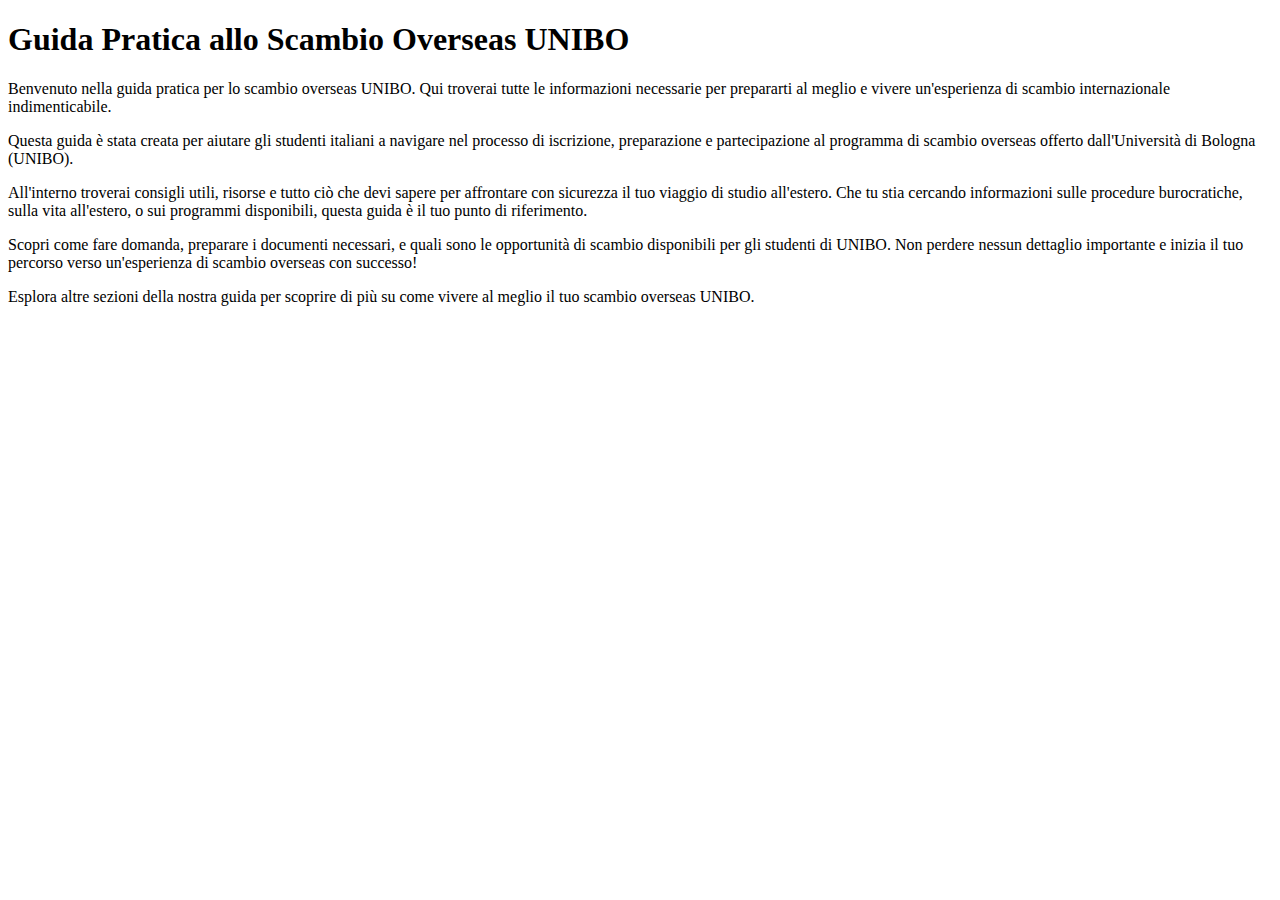
==== commit d652007b: "Update index.html" ====
--- a/index.html
+++ b/index.html
@@ -1,16 +1,42 @@
 <!DOCTYPE html>
-<html lang="en">
+<html lang="it">
 <head>
     <meta charset="UTF-8">
     <meta name="google-site-verification" content="su9NgkRu3WkgwEkAl7rqPu0UsEYLMwAdkJTs0aPDBZ8" />
     <meta name="viewport" content="width=device-width, initial-scale=1.0">
-    <title>My Simple HTML Page</title>
+    
+    <!-- Optimized Title Tag -->
+    <title>Guida Pratica per Scambio Overseas UNIBO | Consigli e Informazioni</title>
+
+    <!-- Meta Description -->
+    <meta name="description" content="Scopri la guida pratica per lo scambio overseas UNIBO. Informazioni utili e consigli per preparare al meglio la tua esperienza di scambio internazionale.">
+
+    <!-- Additional SEO Meta Tags -->
+    <meta name="keywords" content="scambio overseas unibo, guida scambio unibo, guida pratica scambio internazionale, studenti italiani, programma exchange unibo">
+    <meta name="author" content="Your Name">
+    
+    <!-- Open Graph Meta Tags (for better social sharing) -->
+    <meta property="og:title" content="Guida Pratica per Scambio Overseas UNIBO">
+    <meta property="og:description" content="Guida pratica e completa per gli studenti italiani che si preparano allo scambio overseas UNIBO. Tutto ciò che devi sapere per un'esperienza di successo.">
+    <meta property="og:type" content="website">
+    <meta property="og:url" content="https://mzamboo.github.io/guida-pratica-overseas/">
+    <meta property="og:image" content="link_to_image.jpg">
+
 </head>
 <body>
-    <h1>Guida pratica allo scambio overseas unibo</h1>
-    <p>This is a simple HTML page.</p>
-    <p>It only contains a few sentences to demonstrate basic HTML structure.</p>
-    <p>Questa è una pratica guida per iniziare a programmare il vostro scambio overseas unibo</p>
-    <p>Tante informazioni utili per voi e i vostri amici</p>
+    <!-- Main Heading -->
+    <h1>Guida Pratica allo Scambio Overseas UNIBO</h1>
+
+    <!-- Content Section -->
+    <p>Benvenuto nella guida pratica per lo scambio overseas UNIBO. Qui troverai tutte le informazioni necessarie per prepararti al meglio e vivere un'esperienza di scambio internazionale indimenticabile.</p>
+
+    <p>Questa guida è stata creata per aiutare gli studenti italiani a navigare nel processo di iscrizione, preparazione e partecipazione al programma di scambio overseas offerto dall'Università di Bologna (UNIBO).</p>
+
+    <p>All'interno troverai consigli utili, risorse e tutto ciò che devi sapere per affrontare con sicurezza il tuo viaggio di studio all'estero. Che tu stia cercando informazioni sulle procedure burocratiche, sulla vita all'estero, o sui programmi disponibili, questa guida è il tuo punto di riferimento.</p>
+
+    <p>Scopri come fare domanda, preparare i documenti necessari, e quali sono le opportunità di scambio disponibili per gli studenti di UNIBO. Non perdere nessun dettaglio importante e inizia il tuo percorso verso un'esperienza di scambio overseas con successo!</p>
+
+    <!-- Optional: Internal Links to Other Sections/Pages -->
+    <p>Esplora altre sezioni della nostra guida per scoprire di più su come vivere al meglio il tuo scambio overseas UNIBO.</p>
 </body>
 </html>
